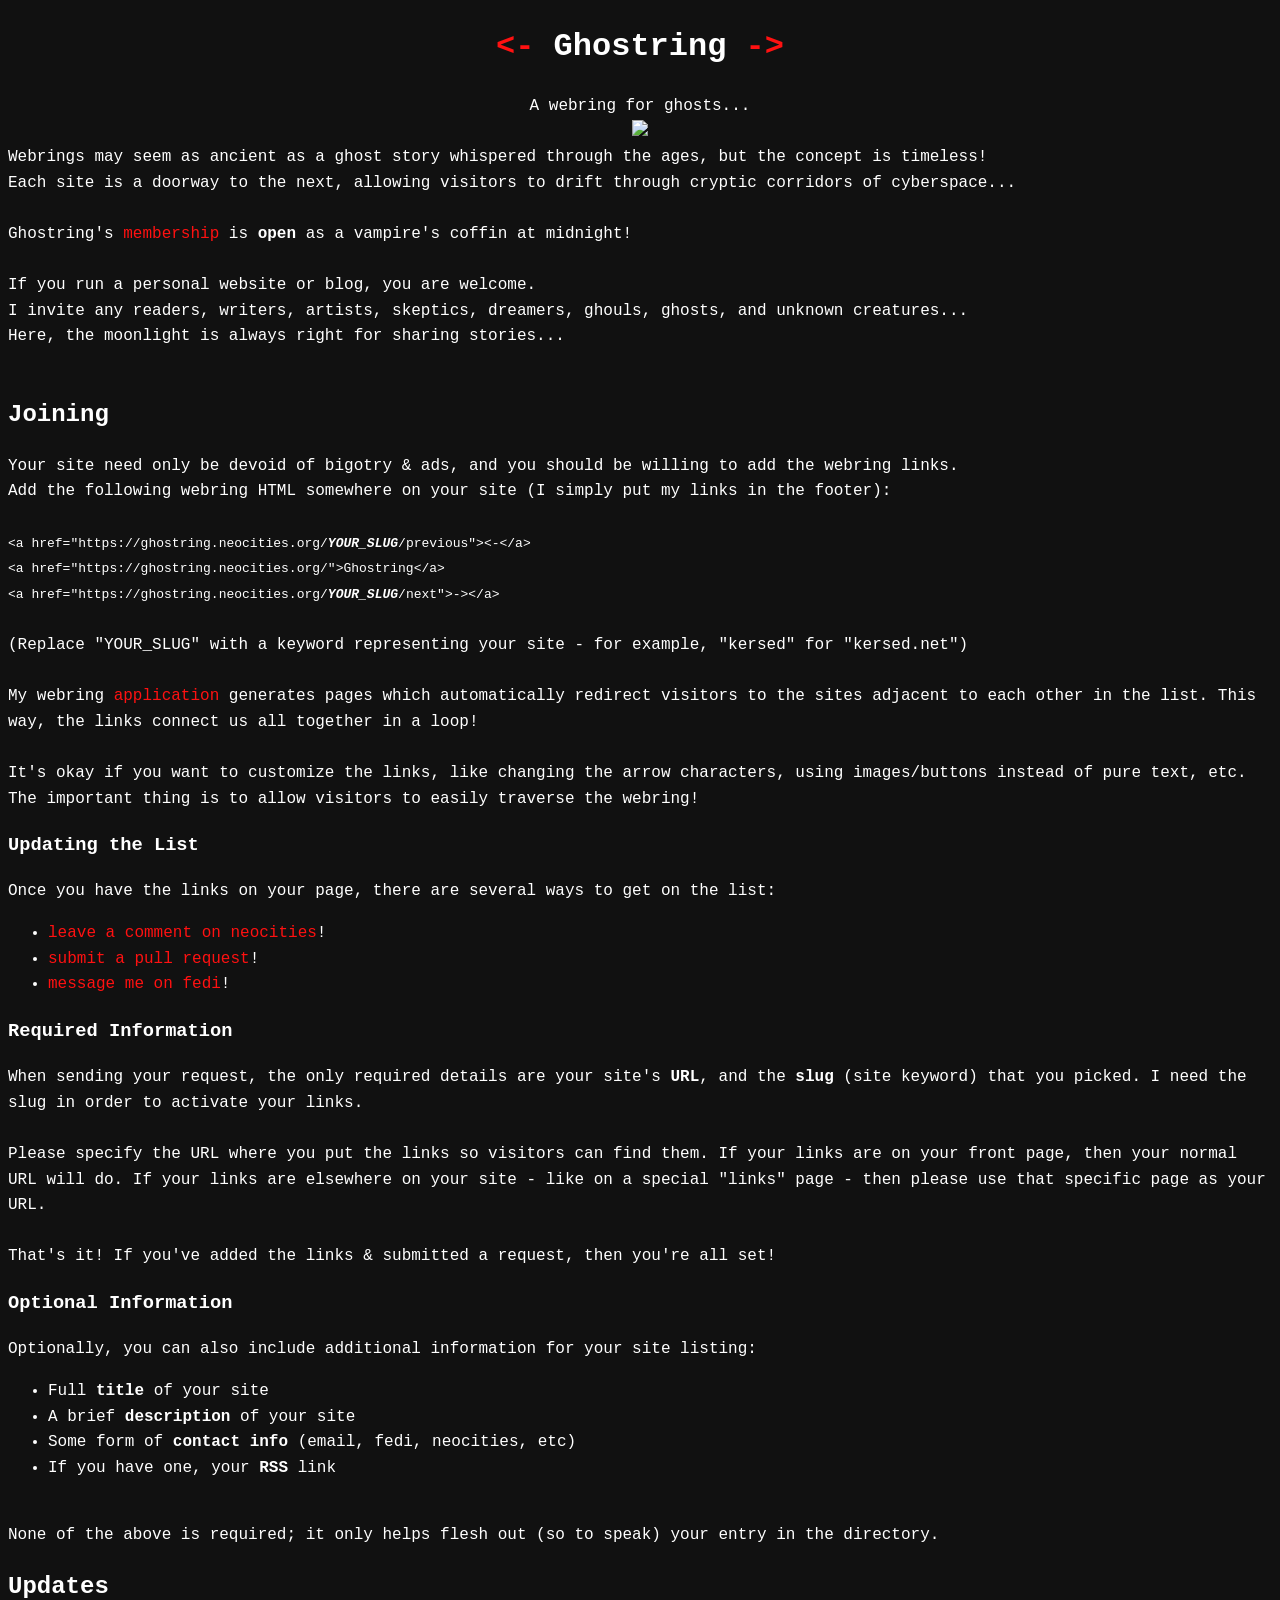
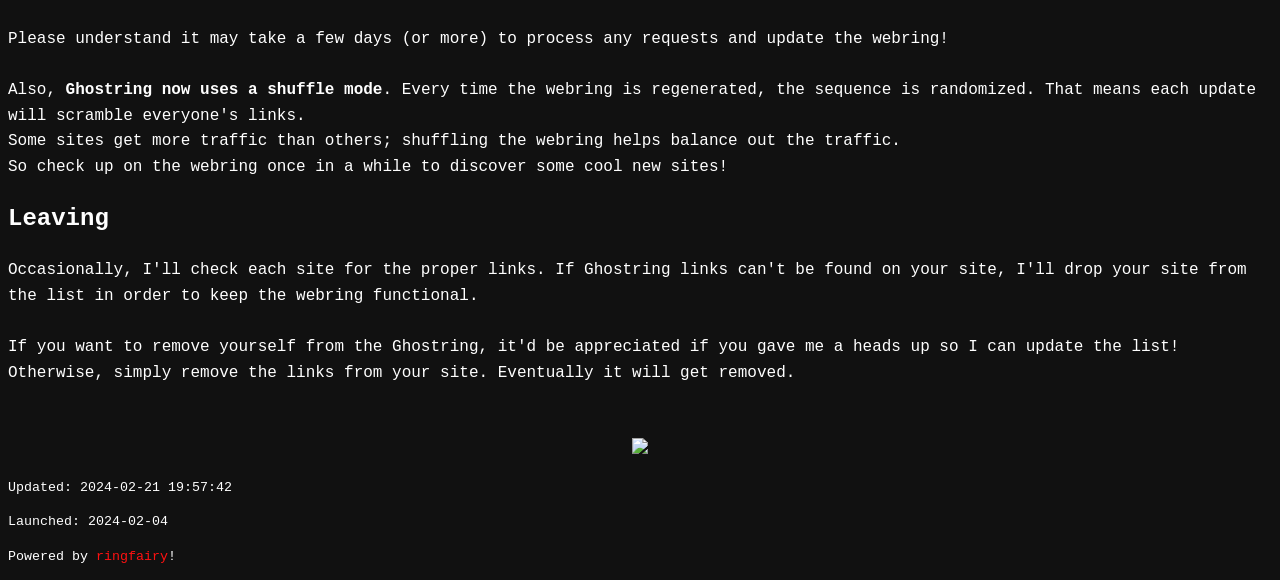
==== public/index.html @ 5a5c30d3 "Regenerate" ====
<!doctypehtml><html lang=en><link href=./styles.css rel=stylesheet><meta charset=UTF-8><meta content=width=device-width,initial-scale=1.0 name=viewport><title>👻Ghostring👻</title><body><h1><a href=https://ghostring.neocities.org/ghostring/previous/>&LT-</a> Ghostring <a href=https://ghostring.neocities.org/ghostring/next/>-></a></h1><center> A webring for ghosts... <br> <img src=https://notmerlin.com/other/horrorgifs/gifs/Skull/Skull%20(41).gif> <br> </center> Webrings may seem as ancient as a ghost story whispered through the ages, but the concept is timeless! <br> Each site is a doorway to the next, allowing visitors to drift through cryptic corridors of cyberspace... <br><br> Ghostring's <a href=https://ghostring.neocities.org/list.html>membership</a> is <b>open</b> as a vampire's coffin at midnight! <br><br> If you run a personal website or blog, you are welcome. <br> I invite any readers, writers, artists, skeptics, dreamers, ghouls, ghosts, and unknown creatures... <br> Here, the moonlight is always right for sharing stories... <br><br><h2>Joining</h2> Your site need only be devoid of bigotry & ads, and you should be willing to add the webring links. <br> Add the following webring HTML somewhere on your site (I simply put my links in the footer): <br><br><code>
&LTa href="https://ghostring.neocities.org/<b><i>YOUR_SLUG</i></b>/previous">&LT-&LT/a>
<br>
&LTa href="https://ghostring.neocities.org/">Ghostring&LT/a>
<br>
&LTa href="https://ghostring.neocities.org/<b><i>YOUR_SLUG</i></b>/next">->&LT/a>
</code><br><br> (Replace "YOUR_SLUG" with a keyword representing your site - for example, "kersed" for "kersed.net") <br><br> My webring <a href=https://github.com/k3rs3d/ringfairy>application</a> generates pages which automatically redirect visitors to the sites adjacent to each other in the list. This way, the links connect us all together in a loop! <br><br> It's okay if you want to customize the links, like changing the arrow characters, using images/buttons instead of pure text, etc. <br> The important thing is to allow visitors to easily traverse the webring! <br><h3>Updating the List</h3> Once you have the links on your page, there are several ways to get on the list: <ul><li><a href=https://neocities.org/site/ghostring>leave a comment on neocities</a>!<li><a href=https://github.com/k3rs3d/ghostring>submit a pull request</a>!<li><a href=https://hol.ogra.ph/@kern>message me on fedi</a>!</ul><h3>Required Information</h3> When sending your request, the only required details are your site's <b>URL</b>, and the <b>slug</b> (site keyword) that you picked. I need the slug in order to activate your links. <br><br> Please specify the URL where you put the links so visitors can find them. If your links are on your front page, then your normal URL will do. If your links are elsewhere on your site - like on a special "links" page - then please use that specific page as your URL. <br><br> That's it! If you've added the links & submitted a request, then you're all set! <br><h3>Optional Information</h3> Optionally, you can also include additional information for your site listing: <ul><li>Full <b>title</b> of your site<li>A brief <b>description</b> of your site<li>Some form of <b>contact info</b> (email, fedi, neocities, etc)<li>If you have one, your <b>RSS</b> link</ul><br> None of the above is required; it only helps flesh out (so to speak) your entry in the directory. <br><h2>Updates</h2> Please understand it may take a few days (or more) to process any requests and update the webring! <br><br> Also, <b>Ghostring now uses a shuffle mode</b>. Every time the webring is regenerated, the sequence is randomized. That means each update will scramble everyone's links. <br> Some sites get more traffic than others; shuffling the webring helps balance out the traffic. <br> So check up on the webring once in a while to discover some cool new sites! <h2>Leaving</h2> Occasionally, I'll check each site for the proper links. If Ghostring links can't be found on your site, I'll drop your site from the list in order to keep the webring functional. <br><br> If you want to remove yourself from the Ghostring, it'd be appreciated if you gave me a heads up so I can update the list! Otherwise, simply remove the links from your site. Eventually it will get removed. <br><br><br><center> <img src=https://notmerlin.com/other/horrorgifs/lines/line%20(32).gif> </center><footer><small> <p>Updated: 2024-02-21 19:57:42</p> <p>Launched: 2024-02-04</p> <p>Powered by <a href=https://github.com/k3rs3d/ringfairy>ringfairy</a>!</p> </small></footer>
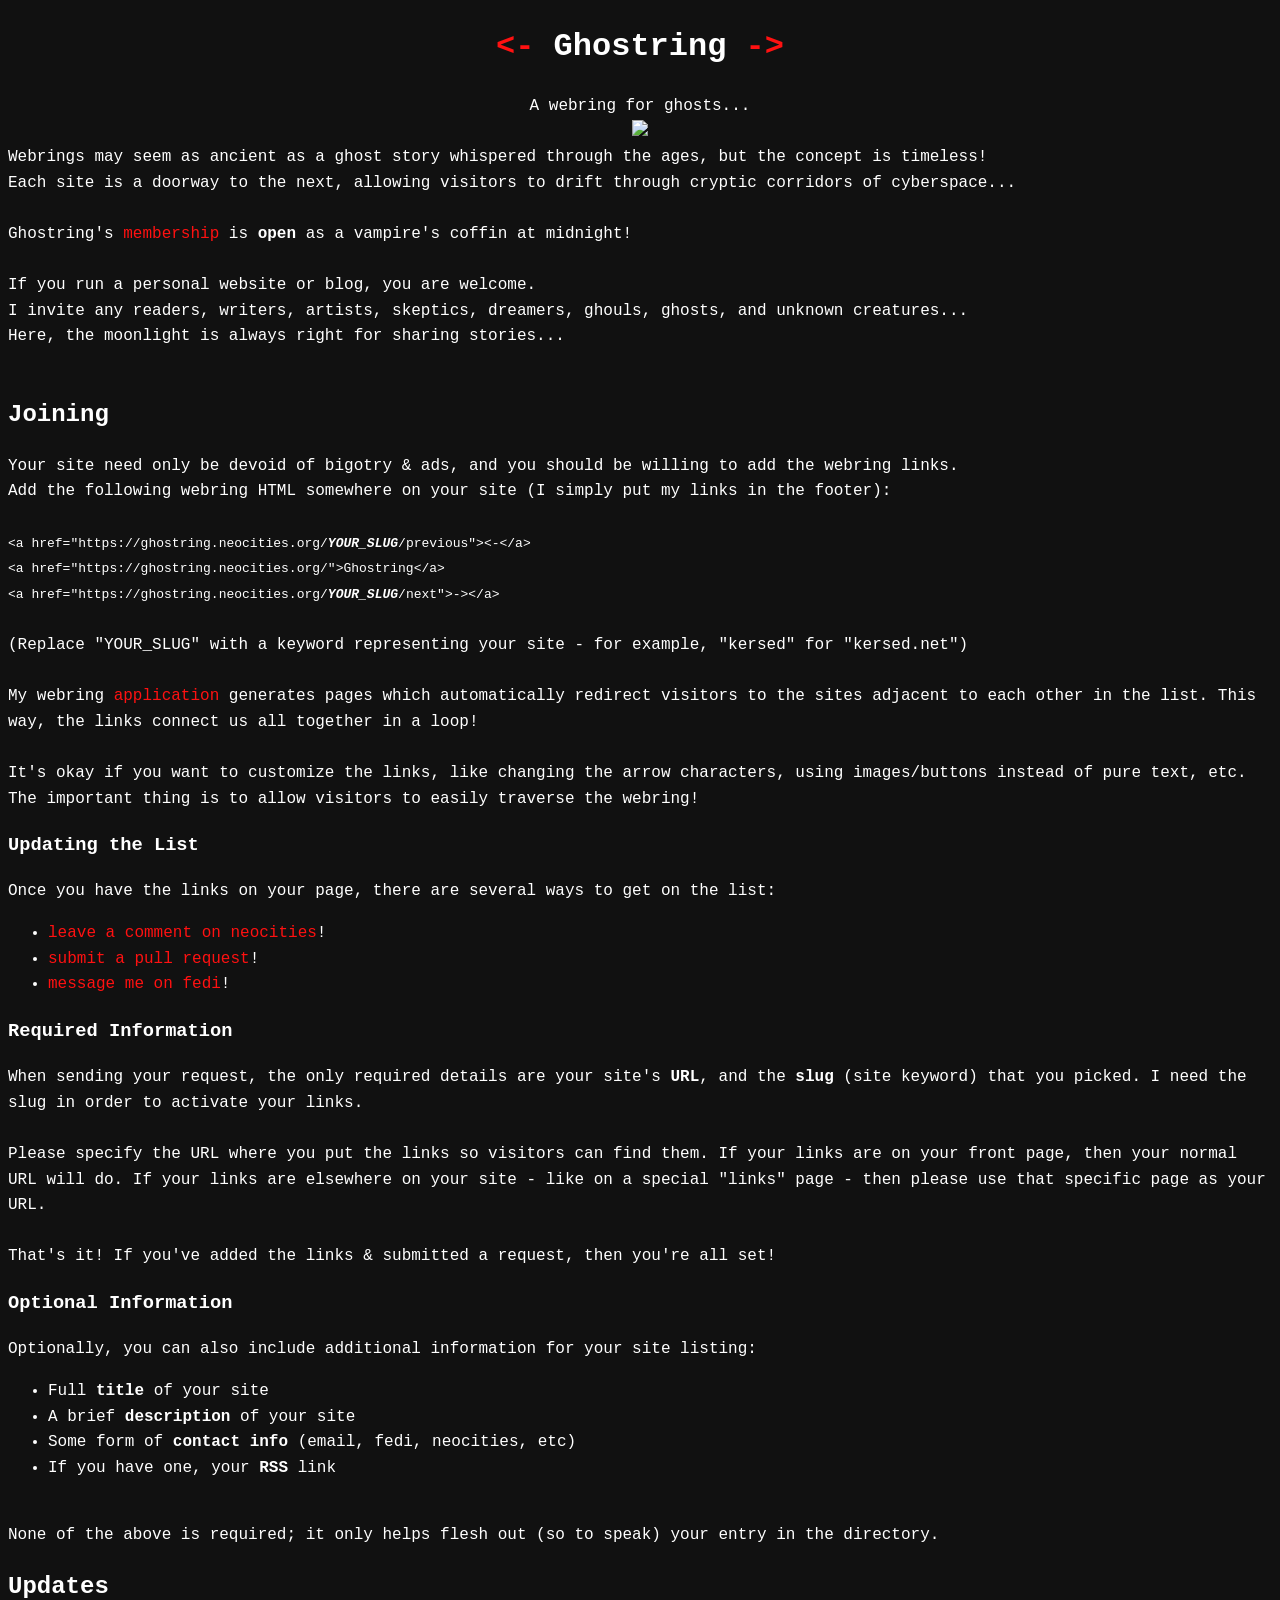
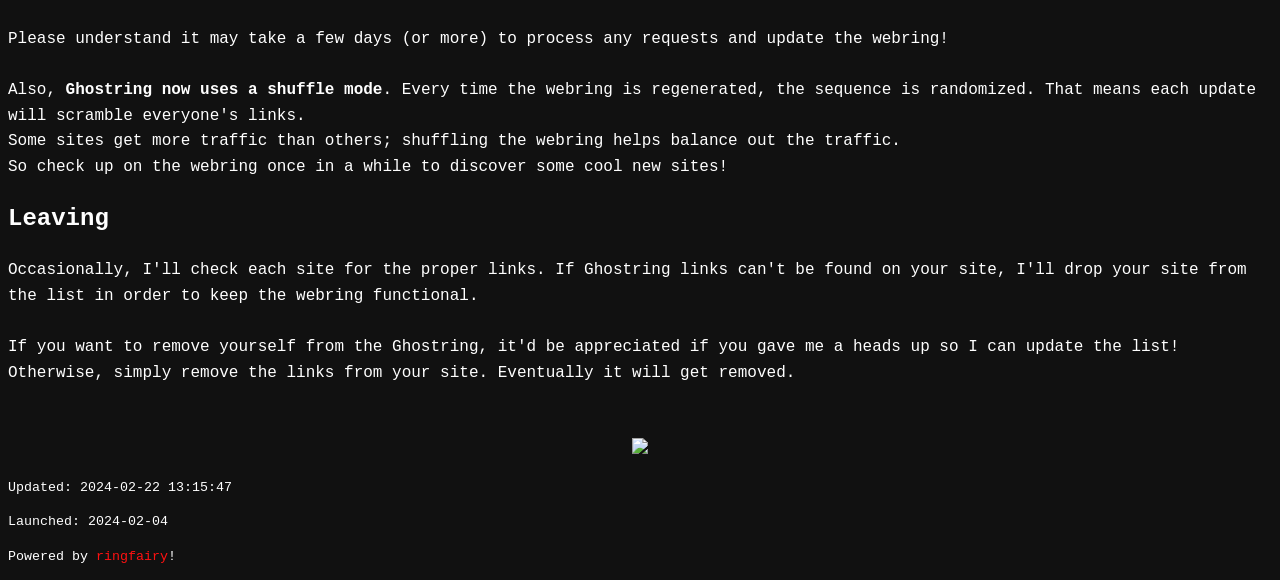
==== commit 1b8f3a54: "Regenerate" ====
--- a/public/index.html
+++ b/public/index.html
@@ -4,4 +4,4 @@
 &LTa href="https://ghostring.neocities.org/">Ghostring&LT/a>
 <br>
 &LTa href="https://ghostring.neocities.org/<b><i>YOUR_SLUG</i></b>/next">->&LT/a>
-</code><br><br> (Replace "YOUR_SLUG" with a keyword representing your site - for example, "kersed" for "kersed.net") <br><br> My webring <a href=https://github.com/k3rs3d/ringfairy>application</a> generates pages which automatically redirect visitors to the sites adjacent to each other in the list. This way, the links connect us all together in a loop! <br><br> It's okay if you want to customize the links, like changing the arrow characters, using images/buttons instead of pure text, etc. <br> The important thing is to allow visitors to easily traverse the webring! <br><h3>Updating the List</h3> Once you have the links on your page, there are several ways to get on the list: <ul><li><a href=https://neocities.org/site/ghostring>leave a comment on neocities</a>!<li><a href=https://github.com/k3rs3d/ghostring>submit a pull request</a>!<li><a href=https://hol.ogra.ph/@kern>message me on fedi</a>!</ul><h3>Required Information</h3> When sending your request, the only required details are your site's <b>URL</b>, and the <b>slug</b> (site keyword) that you picked. I need the slug in order to activate your links. <br><br> Please specify the URL where you put the links so visitors can find them. If your links are on your front page, then your normal URL will do. If your links are elsewhere on your site - like on a special "links" page - then please use that specific page as your URL. <br><br> That's it! If you've added the links & submitted a request, then you're all set! <br><h3>Optional Information</h3> Optionally, you can also include additional information for your site listing: <ul><li>Full <b>title</b> of your site<li>A brief <b>description</b> of your site<li>Some form of <b>contact info</b> (email, fedi, neocities, etc)<li>If you have one, your <b>RSS</b> link</ul><br> None of the above is required; it only helps flesh out (so to speak) your entry in the directory. <br><h2>Updates</h2> Please understand it may take a few days (or more) to process any requests and update the webring! <br><br> Also, <b>Ghostring now uses a shuffle mode</b>. Every time the webring is regenerated, the sequence is randomized. That means each update will scramble everyone's links. <br> Some sites get more traffic than others; shuffling the webring helps balance out the traffic. <br> So check up on the webring once in a while to discover some cool new sites! <h2>Leaving</h2> Occasionally, I'll check each site for the proper links. If Ghostring links can't be found on your site, I'll drop your site from the list in order to keep the webring functional. <br><br> If you want to remove yourself from the Ghostring, it'd be appreciated if you gave me a heads up so I can update the list! Otherwise, simply remove the links from your site. Eventually it will get removed. <br><br><br><center> <img src=https://notmerlin.com/other/horrorgifs/lines/line%20(32).gif> </center><footer><small> <p>Updated: 2024-02-21 19:57:42</p> <p>Launched: 2024-02-04</p> <p>Powered by <a href=https://github.com/k3rs3d/ringfairy>ringfairy</a>!</p> </small></footer>+</code><br><br> (Replace "YOUR_SLUG" with a keyword representing your site - for example, "kersed" for "kersed.net") <br><br> My webring <a href=https://github.com/k3rs3d/ringfairy>application</a> generates pages which automatically redirect visitors to the sites adjacent to each other in the list. This way, the links connect us all together in a loop! <br><br> It's okay if you want to customize the links, like changing the arrow characters, using images/buttons instead of pure text, etc. <br> The important thing is to allow visitors to easily traverse the webring! <br><h3>Updating the List</h3> Once you have the links on your page, there are several ways to get on the list: <ul><li><a href=https://neocities.org/site/ghostring>leave a comment on neocities</a>!<li><a href=https://github.com/k3rs3d/ghostring>submit a pull request</a>!<li><a href=https://hol.ogra.ph/@kern>message me on fedi</a>!</ul><h3>Required Information</h3> When sending your request, the only required details are your site's <b>URL</b>, and the <b>slug</b> (site keyword) that you picked. I need the slug in order to activate your links. <br><br> Please specify the URL where you put the links so visitors can find them. If your links are on your front page, then your normal URL will do. If your links are elsewhere on your site - like on a special "links" page - then please use that specific page as your URL. <br><br> That's it! If you've added the links & submitted a request, then you're all set! <br><h3>Optional Information</h3> Optionally, you can also include additional information for your site listing: <ul><li>Full <b>title</b> of your site<li>A brief <b>description</b> of your site<li>Some form of <b>contact info</b> (email, fedi, neocities, etc)<li>If you have one, your <b>RSS</b> link</ul><br> None of the above is required; it only helps flesh out (so to speak) your entry in the directory. <br><h2>Updates</h2> Please understand it may take a few days (or more) to process any requests and update the webring! <br><br> Also, <b>Ghostring now uses a shuffle mode</b>. Every time the webring is regenerated, the sequence is randomized. That means each update will scramble everyone's links. <br> Some sites get more traffic than others; shuffling the webring helps balance out the traffic. <br> So check up on the webring once in a while to discover some cool new sites! <h2>Leaving</h2> Occasionally, I'll check each site for the proper links. If Ghostring links can't be found on your site, I'll drop your site from the list in order to keep the webring functional. <br><br> If you want to remove yourself from the Ghostring, it'd be appreciated if you gave me a heads up so I can update the list! Otherwise, simply remove the links from your site. Eventually it will get removed. <br><br><br><center> <img src=https://notmerlin.com/other/horrorgifs/lines/line%20(32).gif> </center><footer><small> <p>Updated: 2024-02-22 13:15:47</p> <p>Launched: 2024-02-04</p> <p>Powered by <a href=https://github.com/k3rs3d/ringfairy>ringfairy</a>!</p> </small></footer>
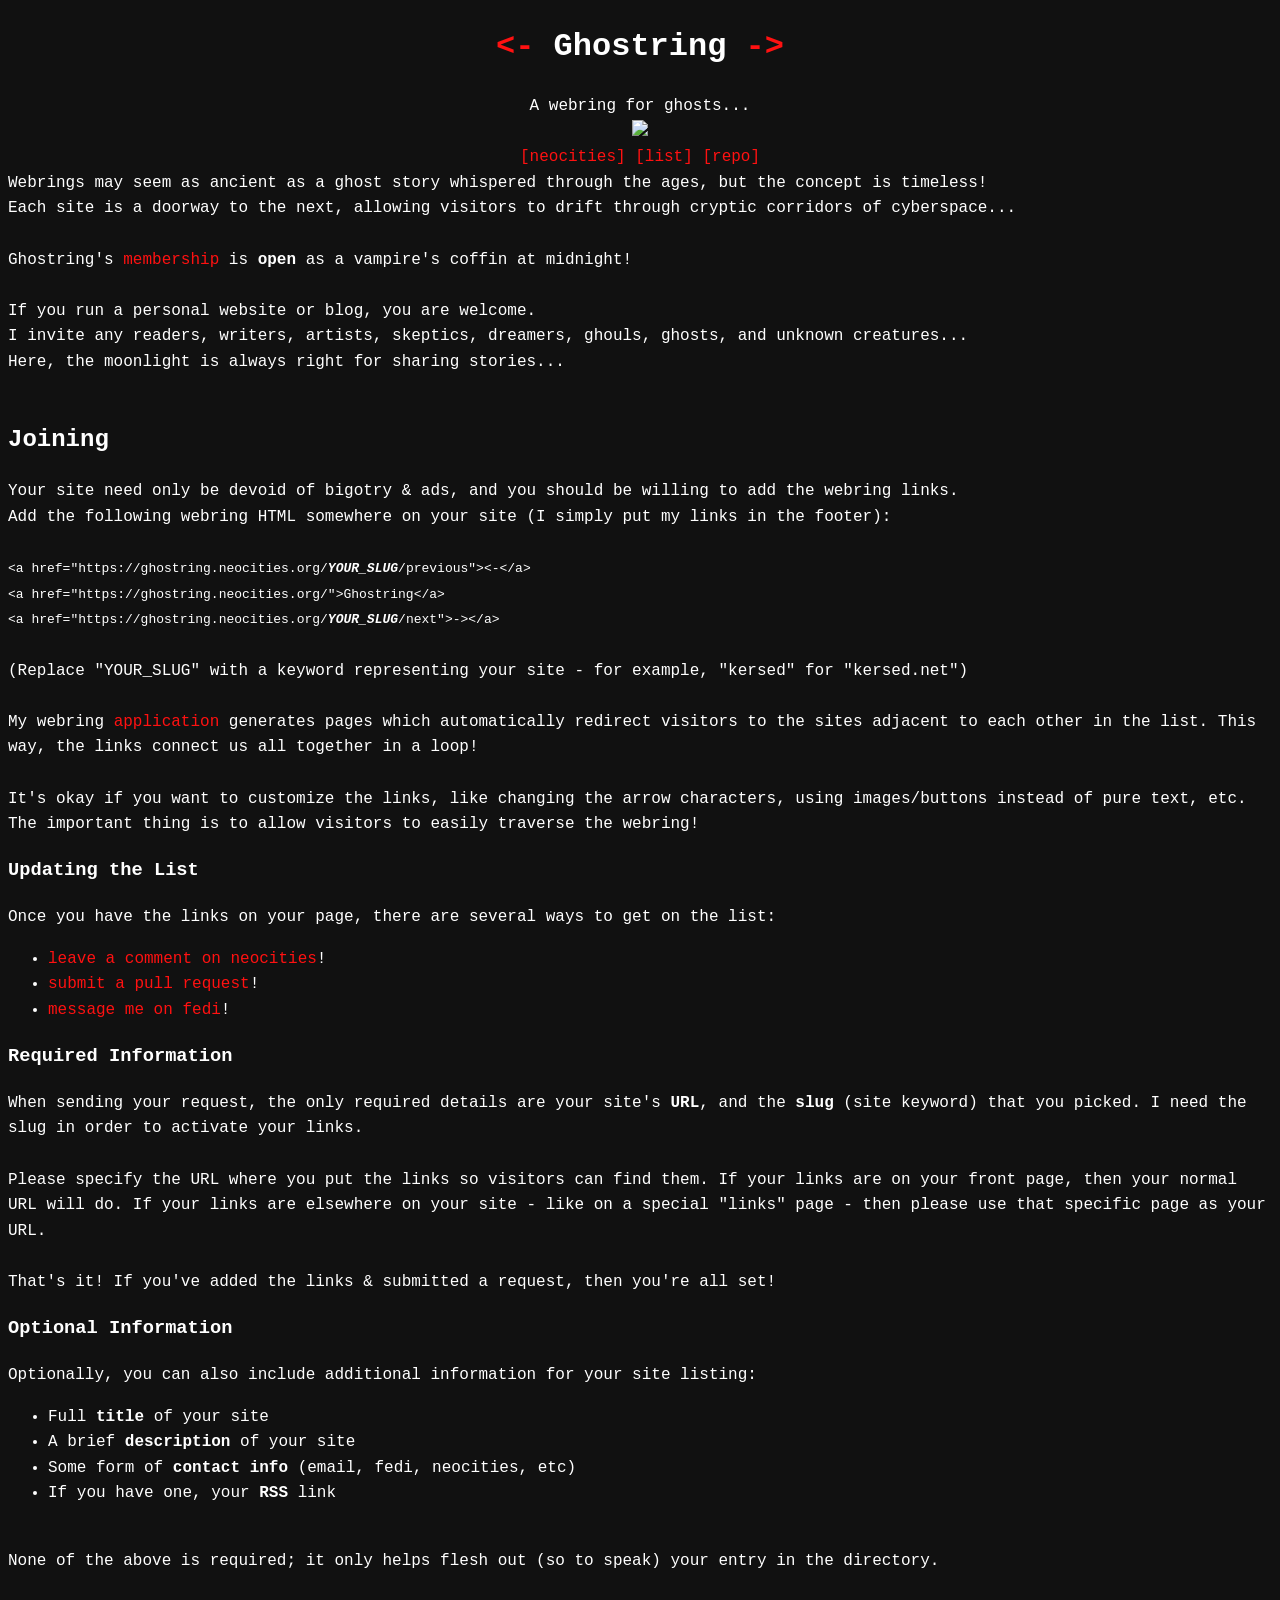
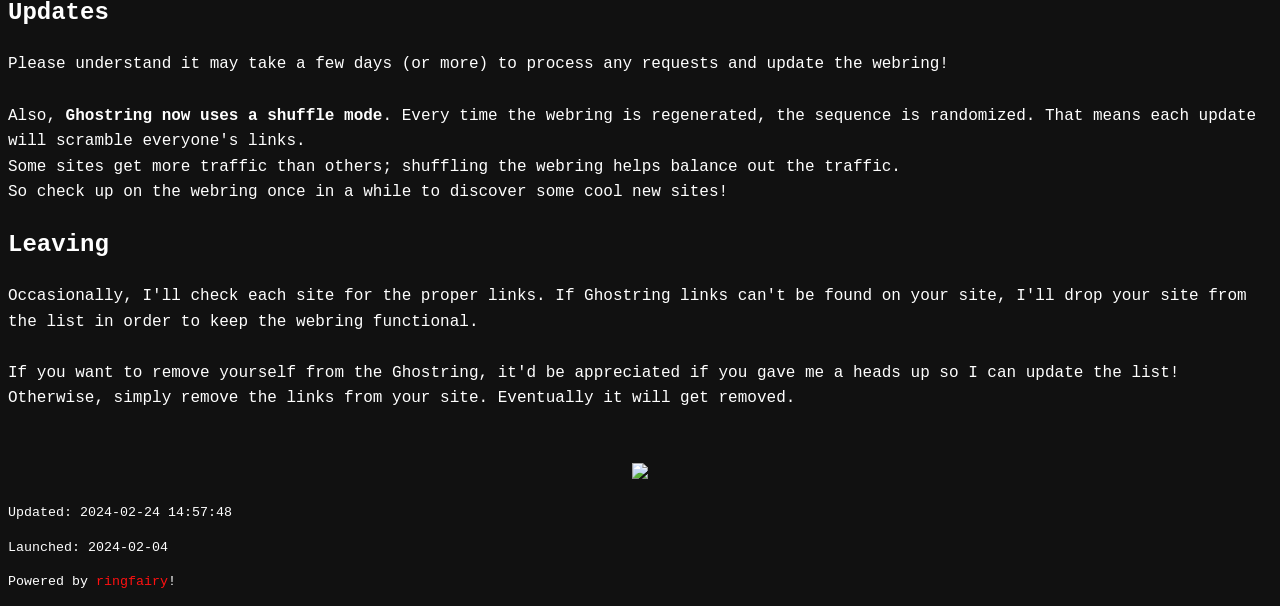
==== commit 83a74dd0: "Regenerate" ====
--- a/public/index.html
+++ b/public/index.html
@@ -1,7 +1,7 @@
-<!doctypehtml><html lang=en><link href=./styles.css rel=stylesheet><meta charset=UTF-8><meta content=width=device-width,initial-scale=1.0 name=viewport><title>👻Ghostring👻</title><body><h1><a href=https://ghostring.neocities.org/ghostring/previous/>&LT-</a> Ghostring <a href=https://ghostring.neocities.org/ghostring/next/>-></a></h1><center> A webring for ghosts... <br> <img src=https://notmerlin.com/other/horrorgifs/gifs/Skull/Skull%20(41).gif> <br> </center> Webrings may seem as ancient as a ghost story whispered through the ages, but the concept is timeless! <br> Each site is a doorway to the next, allowing visitors to drift through cryptic corridors of cyberspace... <br><br> Ghostring's <a href=https://ghostring.neocities.org/list.html>membership</a> is <b>open</b> as a vampire's coffin at midnight! <br><br> If you run a personal website or blog, you are welcome. <br> I invite any readers, writers, artists, skeptics, dreamers, ghouls, ghosts, and unknown creatures... <br> Here, the moonlight is always right for sharing stories... <br><br><h2>Joining</h2> Your site need only be devoid of bigotry & ads, and you should be willing to add the webring links. <br> Add the following webring HTML somewhere on your site (I simply put my links in the footer): <br><br><code>
+<!doctypehtml><html lang=en><link href=./styles.css rel=stylesheet><meta charset=UTF-8><meta content=width=device-width,initial-scale=1.0 name=viewport><title>👻Ghostring👻</title><body><h1><a href=https://ghostring.neocities.org/ghostring/previous/>&LT-</a> Ghostring <a href=https://ghostring.neocities.org/ghostring/next/>-></a></h1><center> A webring for ghosts... <br> <img src=https://notmerlin.com/other/horrorgifs/gifs/Skull/Skull%20(41).gif> <br> <a href=https://neocities.org/site/ghostring>[neocities]</a> <a href=https://ghostring.neocities.org/list>[list]</a> <a href=https://github.com/k3rs3d/ghostring>[repo]</a> </center> Webrings may seem as ancient as a ghost story whispered through the ages, but the concept is timeless! <br> Each site is a doorway to the next, allowing visitors to drift through cryptic corridors of cyberspace... <br><br> Ghostring's <a href=https://ghostring.neocities.org/list.html>membership</a> is <b>open</b> as a vampire's coffin at midnight! <br><br> If you run a personal website or blog, you are welcome. <br> I invite any readers, writers, artists, skeptics, dreamers, ghouls, ghosts, and unknown creatures... <br> Here, the moonlight is always right for sharing stories... <br><br><h2>Joining</h2> Your site need only be devoid of bigotry & ads, and you should be willing to add the webring links. <br> Add the following webring HTML somewhere on your site (I simply put my links in the footer): <br><br><code>
 &LTa href="https://ghostring.neocities.org/<b><i>YOUR_SLUG</i></b>/previous">&LT-&LT/a>
 <br>
 &LTa href="https://ghostring.neocities.org/">Ghostring&LT/a>
 <br>
 &LTa href="https://ghostring.neocities.org/<b><i>YOUR_SLUG</i></b>/next">->&LT/a>
-</code><br><br> (Replace "YOUR_SLUG" with a keyword representing your site - for example, "kersed" for "kersed.net") <br><br> My webring <a href=https://github.com/k3rs3d/ringfairy>application</a> generates pages which automatically redirect visitors to the sites adjacent to each other in the list. This way, the links connect us all together in a loop! <br><br> It's okay if you want to customize the links, like changing the arrow characters, using images/buttons instead of pure text, etc. <br> The important thing is to allow visitors to easily traverse the webring! <br><h3>Updating the List</h3> Once you have the links on your page, there are several ways to get on the list: <ul><li><a href=https://neocities.org/site/ghostring>leave a comment on neocities</a>!<li><a href=https://github.com/k3rs3d/ghostring>submit a pull request</a>!<li><a href=https://hol.ogra.ph/@kern>message me on fedi</a>!</ul><h3>Required Information</h3> When sending your request, the only required details are your site's <b>URL</b>, and the <b>slug</b> (site keyword) that you picked. I need the slug in order to activate your links. <br><br> Please specify the URL where you put the links so visitors can find them. If your links are on your front page, then your normal URL will do. If your links are elsewhere on your site - like on a special "links" page - then please use that specific page as your URL. <br><br> That's it! If you've added the links & submitted a request, then you're all set! <br><h3>Optional Information</h3> Optionally, you can also include additional information for your site listing: <ul><li>Full <b>title</b> of your site<li>A brief <b>description</b> of your site<li>Some form of <b>contact info</b> (email, fedi, neocities, etc)<li>If you have one, your <b>RSS</b> link</ul><br> None of the above is required; it only helps flesh out (so to speak) your entry in the directory. <br><h2>Updates</h2> Please understand it may take a few days (or more) to process any requests and update the webring! <br><br> Also, <b>Ghostring now uses a shuffle mode</b>. Every time the webring is regenerated, the sequence is randomized. That means each update will scramble everyone's links. <br> Some sites get more traffic than others; shuffling the webring helps balance out the traffic. <br> So check up on the webring once in a while to discover some cool new sites! <h2>Leaving</h2> Occasionally, I'll check each site for the proper links. If Ghostring links can't be found on your site, I'll drop your site from the list in order to keep the webring functional. <br><br> If you want to remove yourself from the Ghostring, it'd be appreciated if you gave me a heads up so I can update the list! Otherwise, simply remove the links from your site. Eventually it will get removed. <br><br><br><center> <img src=https://notmerlin.com/other/horrorgifs/lines/line%20(32).gif> </center><footer><small> <p>Updated: 2024-02-22 13:15:47</p> <p>Launched: 2024-02-04</p> <p>Powered by <a href=https://github.com/k3rs3d/ringfairy>ringfairy</a>!</p> </small></footer>+</code><br><br> (Replace "YOUR_SLUG" with a keyword representing your site - for example, "kersed" for "kersed.net") <br><br> My webring <a href=https://github.com/k3rs3d/ringfairy>application</a> generates pages which automatically redirect visitors to the sites adjacent to each other in the list. This way, the links connect us all together in a loop! <br><br> It's okay if you want to customize the links, like changing the arrow characters, using images/buttons instead of pure text, etc. <br> The important thing is to allow visitors to easily traverse the webring! <br><h3>Updating the List</h3> Once you have the links on your page, there are several ways to get on the list: <ul><li><a href=https://neocities.org/site/ghostring>leave a comment on neocities</a>!<li><a href=https://github.com/k3rs3d/ghostring>submit a pull request</a>!<li><a href=https://hol.ogra.ph/@kern>message me on fedi</a>!</ul><h3>Required Information</h3> When sending your request, the only required details are your site's <b>URL</b>, and the <b>slug</b> (site keyword) that you picked. I need the slug in order to activate your links. <br><br> Please specify the URL where you put the links so visitors can find them. If your links are on your front page, then your normal URL will do. If your links are elsewhere on your site - like on a special "links" page - then please use that specific page as your URL. <br><br> That's it! If you've added the links & submitted a request, then you're all set! <br><h3>Optional Information</h3> Optionally, you can also include additional information for your site listing: <ul><li>Full <b>title</b> of your site<li>A brief <b>description</b> of your site<li>Some form of <b>contact info</b> (email, fedi, neocities, etc)<li>If you have one, your <b>RSS</b> link</ul><br> None of the above is required; it only helps flesh out (so to speak) your entry in the directory. <br><h2>Updates</h2> Please understand it may take a few days (or more) to process any requests and update the webring! <br><br> Also, <b>Ghostring now uses a shuffle mode</b>. Every time the webring is regenerated, the sequence is randomized. That means each update will scramble everyone's links. <br> Some sites get more traffic than others; shuffling the webring helps balance out the traffic. <br> So check up on the webring once in a while to discover some cool new sites! <h2>Leaving</h2> Occasionally, I'll check each site for the proper links. If Ghostring links can't be found on your site, I'll drop your site from the list in order to keep the webring functional. <br><br> If you want to remove yourself from the Ghostring, it'd be appreciated if you gave me a heads up so I can update the list! Otherwise, simply remove the links from your site. Eventually it will get removed. <br><br><br><center> <img src=https://notmerlin.com/other/horrorgifs/lines/line%20(32).gif> </center><footer><small> <p>Updated: 2024-02-24 14:57:48</p> <p>Launched: 2024-02-04</p> <p>Powered by <a href=https://github.com/k3rs3d/ringfairy>ringfairy</a>!</p> </small></footer>
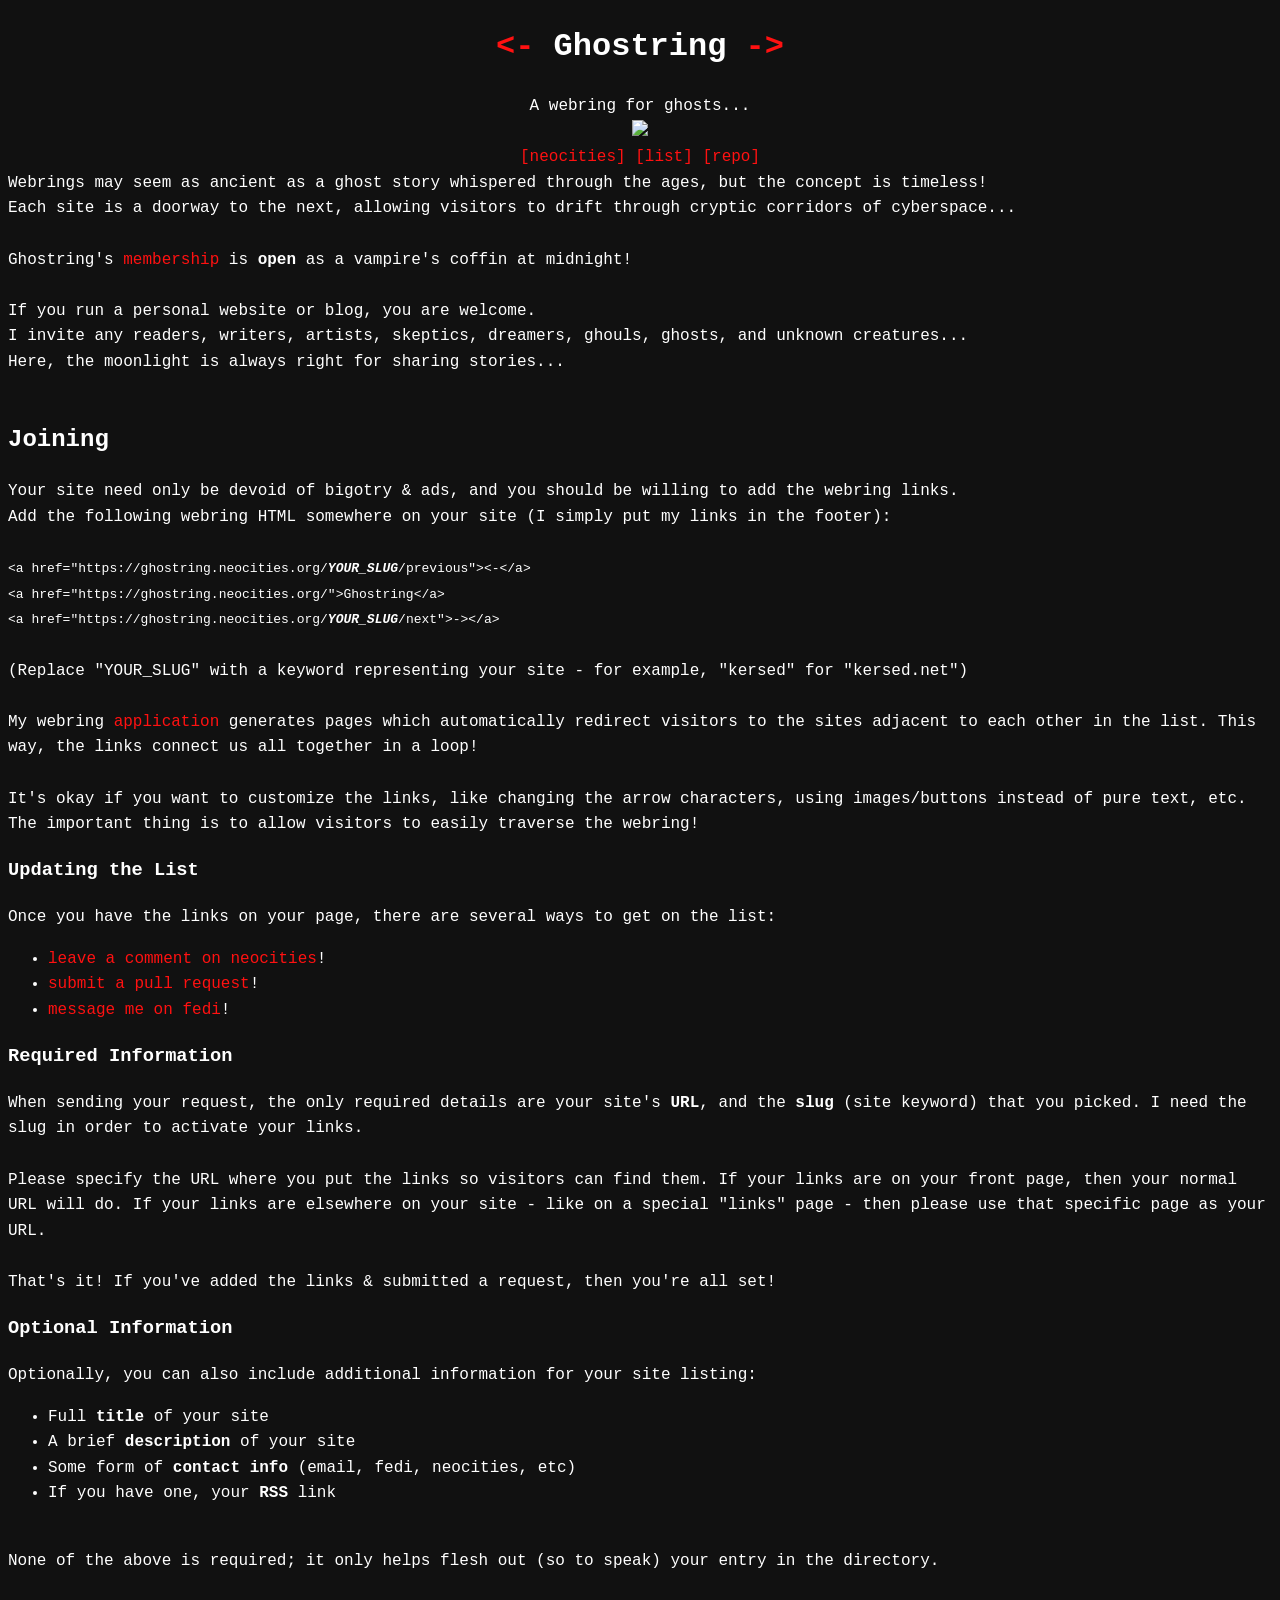
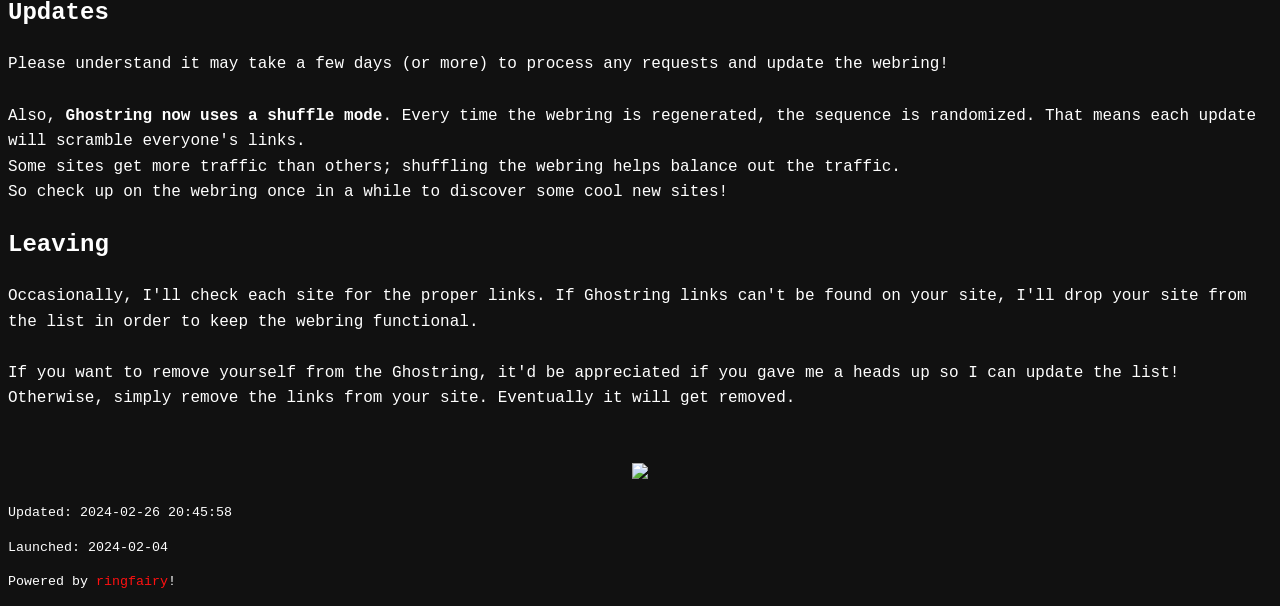
==== commit 8bb61888: "Regenerate" ====
--- a/public/index.html
+++ b/public/index.html
@@ -4,4 +4,4 @@
 &LTa href="https://ghostring.neocities.org/">Ghostring&LT/a>
 <br>
 &LTa href="https://ghostring.neocities.org/<b><i>YOUR_SLUG</i></b>/next">->&LT/a>
-</code><br><br> (Replace "YOUR_SLUG" with a keyword representing your site - for example, "kersed" for "kersed.net") <br><br> My webring <a href=https://github.com/k3rs3d/ringfairy>application</a> generates pages which automatically redirect visitors to the sites adjacent to each other in the list. This way, the links connect us all together in a loop! <br><br> It's okay if you want to customize the links, like changing the arrow characters, using images/buttons instead of pure text, etc. <br> The important thing is to allow visitors to easily traverse the webring! <br><h3>Updating the List</h3> Once you have the links on your page, there are several ways to get on the list: <ul><li><a href=https://neocities.org/site/ghostring>leave a comment on neocities</a>!<li><a href=https://github.com/k3rs3d/ghostring>submit a pull request</a>!<li><a href=https://hol.ogra.ph/@kern>message me on fedi</a>!</ul><h3>Required Information</h3> When sending your request, the only required details are your site's <b>URL</b>, and the <b>slug</b> (site keyword) that you picked. I need the slug in order to activate your links. <br><br> Please specify the URL where you put the links so visitors can find them. If your links are on your front page, then your normal URL will do. If your links are elsewhere on your site - like on a special "links" page - then please use that specific page as your URL. <br><br> That's it! If you've added the links & submitted a request, then you're all set! <br><h3>Optional Information</h3> Optionally, you can also include additional information for your site listing: <ul><li>Full <b>title</b> of your site<li>A brief <b>description</b> of your site<li>Some form of <b>contact info</b> (email, fedi, neocities, etc)<li>If you have one, your <b>RSS</b> link</ul><br> None of the above is required; it only helps flesh out (so to speak) your entry in the directory. <br><h2>Updates</h2> Please understand it may take a few days (or more) to process any requests and update the webring! <br><br> Also, <b>Ghostring now uses a shuffle mode</b>. Every time the webring is regenerated, the sequence is randomized. That means each update will scramble everyone's links. <br> Some sites get more traffic than others; shuffling the webring helps balance out the traffic. <br> So check up on the webring once in a while to discover some cool new sites! <h2>Leaving</h2> Occasionally, I'll check each site for the proper links. If Ghostring links can't be found on your site, I'll drop your site from the list in order to keep the webring functional. <br><br> If you want to remove yourself from the Ghostring, it'd be appreciated if you gave me a heads up so I can update the list! Otherwise, simply remove the links from your site. Eventually it will get removed. <br><br><br><center> <img src=https://notmerlin.com/other/horrorgifs/lines/line%20(32).gif> </center><footer><small> <p>Updated: 2024-02-24 14:57:48</p> <p>Launched: 2024-02-04</p> <p>Powered by <a href=https://github.com/k3rs3d/ringfairy>ringfairy</a>!</p> </small></footer>+</code><br><br> (Replace "YOUR_SLUG" with a keyword representing your site - for example, "kersed" for "kersed.net") <br><br> My webring <a href=https://github.com/k3rs3d/ringfairy>application</a> generates pages which automatically redirect visitors to the sites adjacent to each other in the list. This way, the links connect us all together in a loop! <br><br> It's okay if you want to customize the links, like changing the arrow characters, using images/buttons instead of pure text, etc. <br> The important thing is to allow visitors to easily traverse the webring! <br><h3>Updating the List</h3> Once you have the links on your page, there are several ways to get on the list: <ul><li><a href=https://neocities.org/site/ghostring>leave a comment on neocities</a>!<li><a href=https://github.com/k3rs3d/ghostring>submit a pull request</a>!<li><a href=https://hol.ogra.ph/@kern>message me on fedi</a>!</ul><h3>Required Information</h3> When sending your request, the only required details are your site's <b>URL</b>, and the <b>slug</b> (site keyword) that you picked. I need the slug in order to activate your links. <br><br> Please specify the URL where you put the links so visitors can find them. If your links are on your front page, then your normal URL will do. If your links are elsewhere on your site - like on a special "links" page - then please use that specific page as your URL. <br><br> That's it! If you've added the links & submitted a request, then you're all set! <br><h3>Optional Information</h3> Optionally, you can also include additional information for your site listing: <ul><li>Full <b>title</b> of your site<li>A brief <b>description</b> of your site<li>Some form of <b>contact info</b> (email, fedi, neocities, etc)<li>If you have one, your <b>RSS</b> link</ul><br> None of the above is required; it only helps flesh out (so to speak) your entry in the directory. <br><h2>Updates</h2> Please understand it may take a few days (or more) to process any requests and update the webring! <br><br> Also, <b>Ghostring now uses a shuffle mode</b>. Every time the webring is regenerated, the sequence is randomized. That means each update will scramble everyone's links. <br> Some sites get more traffic than others; shuffling the webring helps balance out the traffic. <br> So check up on the webring once in a while to discover some cool new sites! <h2>Leaving</h2> Occasionally, I'll check each site for the proper links. If Ghostring links can't be found on your site, I'll drop your site from the list in order to keep the webring functional. <br><br> If you want to remove yourself from the Ghostring, it'd be appreciated if you gave me a heads up so I can update the list! Otherwise, simply remove the links from your site. Eventually it will get removed. <br><br><br><center> <img src=https://notmerlin.com/other/horrorgifs/lines/line%20(32).gif> </center><footer><small> <p>Updated: 2024-02-26 20:45:58</p> <p>Launched: 2024-02-04</p> <p>Powered by <a href=https://github.com/k3rs3d/ringfairy>ringfairy</a>!</p> </small></footer>
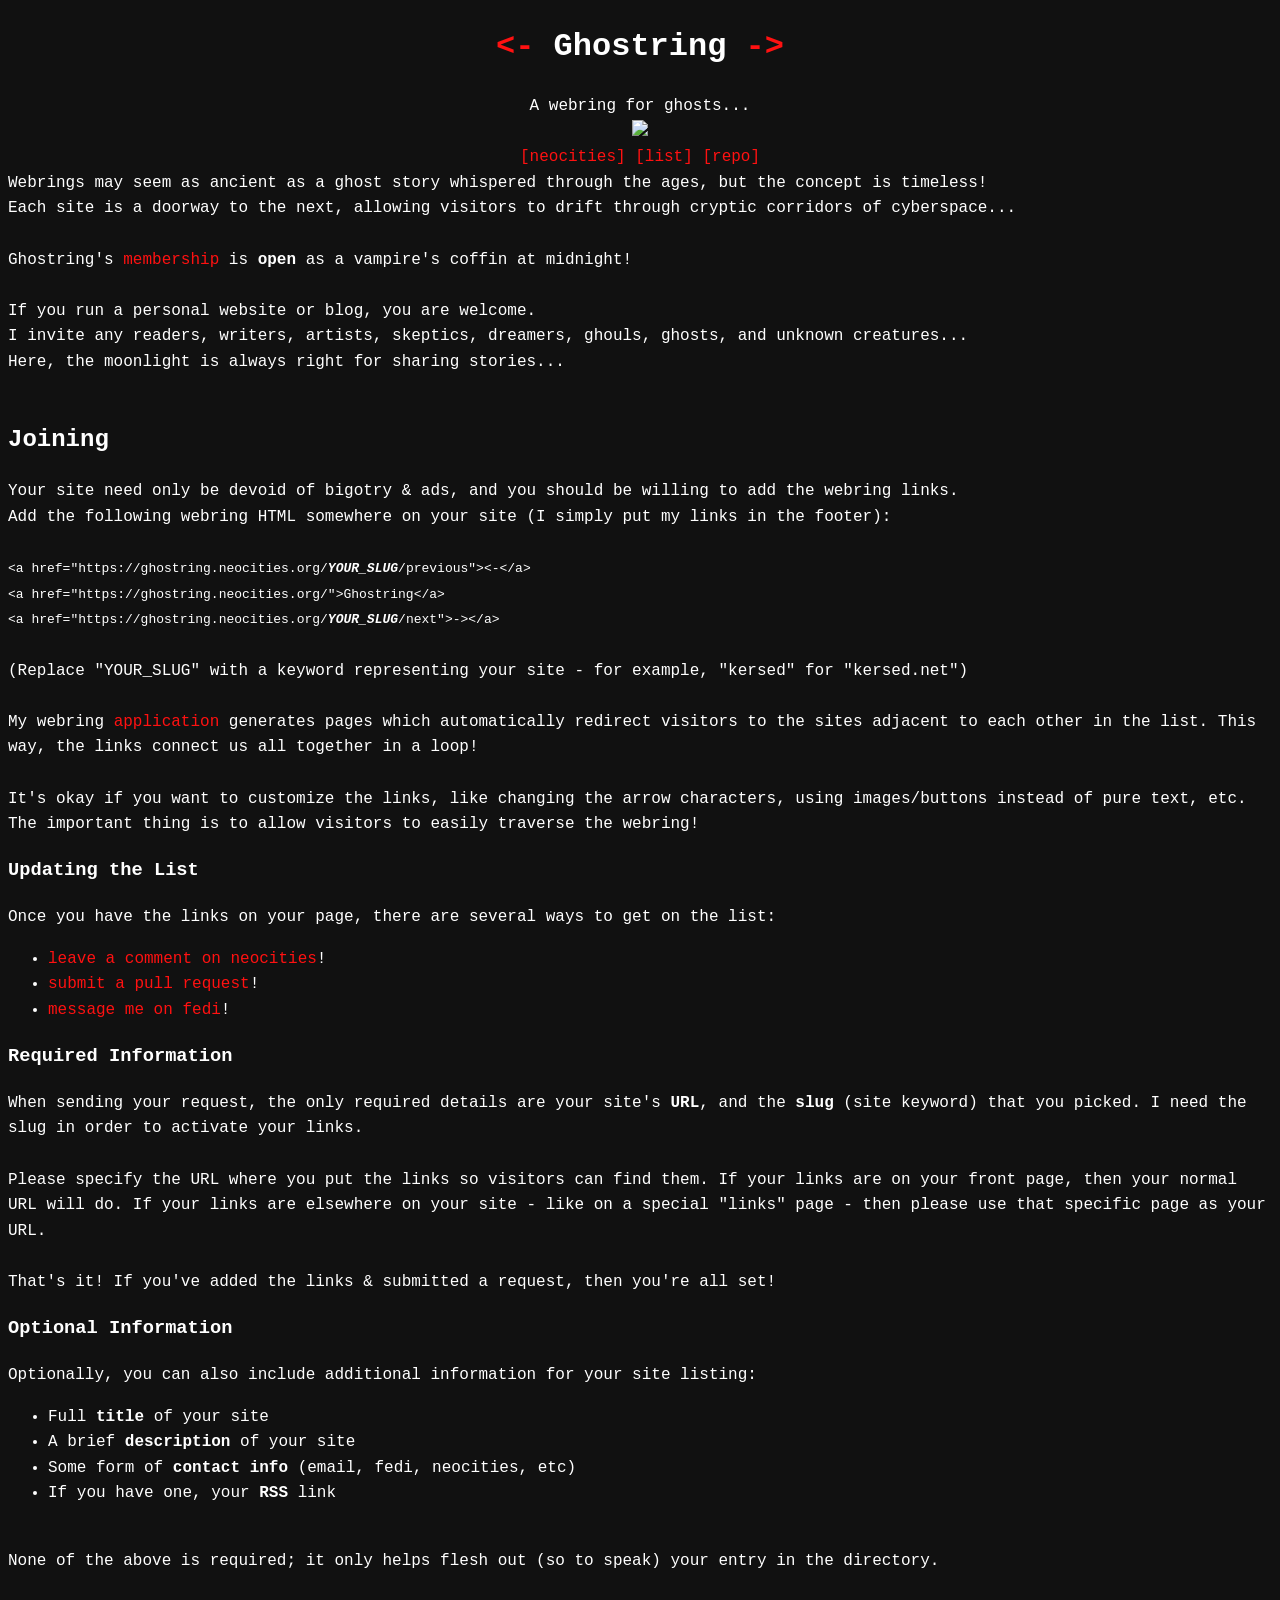
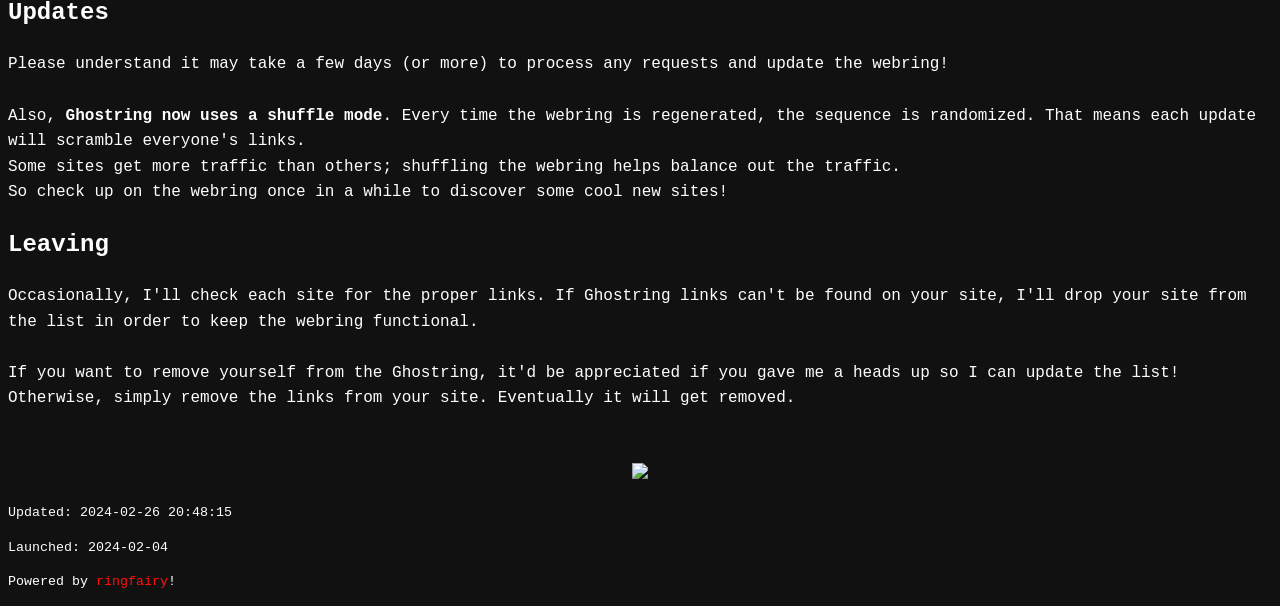
==== commit 070b1571: "Regenerate" ====
--- a/public/index.html
+++ b/public/index.html
@@ -4,4 +4,4 @@
 &LTa href="https://ghostring.neocities.org/">Ghostring&LT/a>
 <br>
 &LTa href="https://ghostring.neocities.org/<b><i>YOUR_SLUG</i></b>/next">->&LT/a>
-</code><br><br> (Replace "YOUR_SLUG" with a keyword representing your site - for example, "kersed" for "kersed.net") <br><br> My webring <a href=https://github.com/k3rs3d/ringfairy>application</a> generates pages which automatically redirect visitors to the sites adjacent to each other in the list. This way, the links connect us all together in a loop! <br><br> It's okay if you want to customize the links, like changing the arrow characters, using images/buttons instead of pure text, etc. <br> The important thing is to allow visitors to easily traverse the webring! <br><h3>Updating the List</h3> Once you have the links on your page, there are several ways to get on the list: <ul><li><a href=https://neocities.org/site/ghostring>leave a comment on neocities</a>!<li><a href=https://github.com/k3rs3d/ghostring>submit a pull request</a>!<li><a href=https://hol.ogra.ph/@kern>message me on fedi</a>!</ul><h3>Required Information</h3> When sending your request, the only required details are your site's <b>URL</b>, and the <b>slug</b> (site keyword) that you picked. I need the slug in order to activate your links. <br><br> Please specify the URL where you put the links so visitors can find them. If your links are on your front page, then your normal URL will do. If your links are elsewhere on your site - like on a special "links" page - then please use that specific page as your URL. <br><br> That's it! If you've added the links & submitted a request, then you're all set! <br><h3>Optional Information</h3> Optionally, you can also include additional information for your site listing: <ul><li>Full <b>title</b> of your site<li>A brief <b>description</b> of your site<li>Some form of <b>contact info</b> (email, fedi, neocities, etc)<li>If you have one, your <b>RSS</b> link</ul><br> None of the above is required; it only helps flesh out (so to speak) your entry in the directory. <br><h2>Updates</h2> Please understand it may take a few days (or more) to process any requests and update the webring! <br><br> Also, <b>Ghostring now uses a shuffle mode</b>. Every time the webring is regenerated, the sequence is randomized. That means each update will scramble everyone's links. <br> Some sites get more traffic than others; shuffling the webring helps balance out the traffic. <br> So check up on the webring once in a while to discover some cool new sites! <h2>Leaving</h2> Occasionally, I'll check each site for the proper links. If Ghostring links can't be found on your site, I'll drop your site from the list in order to keep the webring functional. <br><br> If you want to remove yourself from the Ghostring, it'd be appreciated if you gave me a heads up so I can update the list! Otherwise, simply remove the links from your site. Eventually it will get removed. <br><br><br><center> <img src=https://notmerlin.com/other/horrorgifs/lines/line%20(32).gif> </center><footer><small> <p>Updated: 2024-02-26 20:45:58</p> <p>Launched: 2024-02-04</p> <p>Powered by <a href=https://github.com/k3rs3d/ringfairy>ringfairy</a>!</p> </small></footer>+</code><br><br> (Replace "YOUR_SLUG" with a keyword representing your site - for example, "kersed" for "kersed.net") <br><br> My webring <a href=https://github.com/k3rs3d/ringfairy>application</a> generates pages which automatically redirect visitors to the sites adjacent to each other in the list. This way, the links connect us all together in a loop! <br><br> It's okay if you want to customize the links, like changing the arrow characters, using images/buttons instead of pure text, etc. <br> The important thing is to allow visitors to easily traverse the webring! <br><h3>Updating the List</h3> Once you have the links on your page, there are several ways to get on the list: <ul><li><a href=https://neocities.org/site/ghostring>leave a comment on neocities</a>!<li><a href=https://github.com/k3rs3d/ghostring>submit a pull request</a>!<li><a href=https://hol.ogra.ph/@kern>message me on fedi</a>!</ul><h3>Required Information</h3> When sending your request, the only required details are your site's <b>URL</b>, and the <b>slug</b> (site keyword) that you picked. I need the slug in order to activate your links. <br><br> Please specify the URL where you put the links so visitors can find them. If your links are on your front page, then your normal URL will do. If your links are elsewhere on your site - like on a special "links" page - then please use that specific page as your URL. <br><br> That's it! If you've added the links & submitted a request, then you're all set! <br><h3>Optional Information</h3> Optionally, you can also include additional information for your site listing: <ul><li>Full <b>title</b> of your site<li>A brief <b>description</b> of your site<li>Some form of <b>contact info</b> (email, fedi, neocities, etc)<li>If you have one, your <b>RSS</b> link</ul><br> None of the above is required; it only helps flesh out (so to speak) your entry in the directory. <br><h2>Updates</h2> Please understand it may take a few days (or more) to process any requests and update the webring! <br><br> Also, <b>Ghostring now uses a shuffle mode</b>. Every time the webring is regenerated, the sequence is randomized. That means each update will scramble everyone's links. <br> Some sites get more traffic than others; shuffling the webring helps balance out the traffic. <br> So check up on the webring once in a while to discover some cool new sites! <h2>Leaving</h2> Occasionally, I'll check each site for the proper links. If Ghostring links can't be found on your site, I'll drop your site from the list in order to keep the webring functional. <br><br> If you want to remove yourself from the Ghostring, it'd be appreciated if you gave me a heads up so I can update the list! Otherwise, simply remove the links from your site. Eventually it will get removed. <br><br><br><center> <img src=https://notmerlin.com/other/horrorgifs/lines/line%20(32).gif> </center><footer><small> <p>Updated: 2024-02-26 20:48:15</p> <p>Launched: 2024-02-04</p> <p>Powered by <a href=https://github.com/k3rs3d/ringfairy>ringfairy</a>!</p> </small></footer>
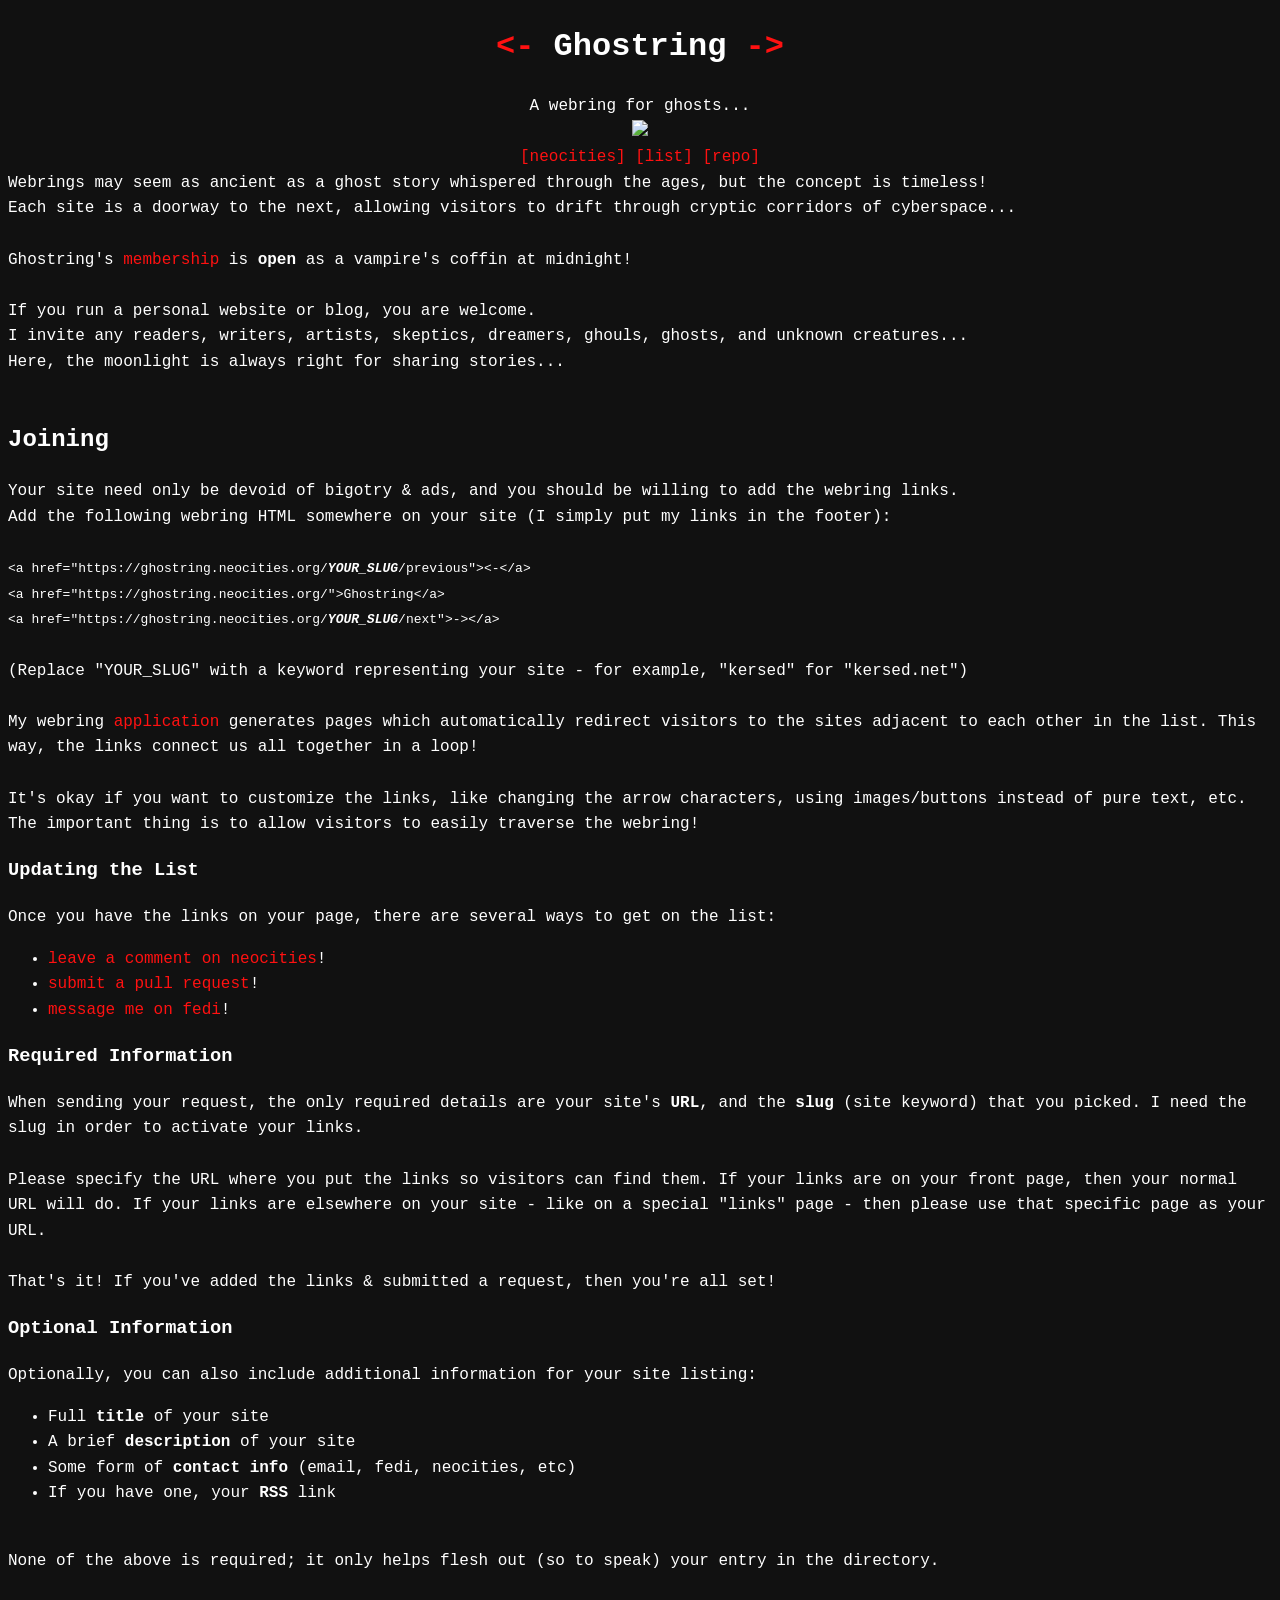
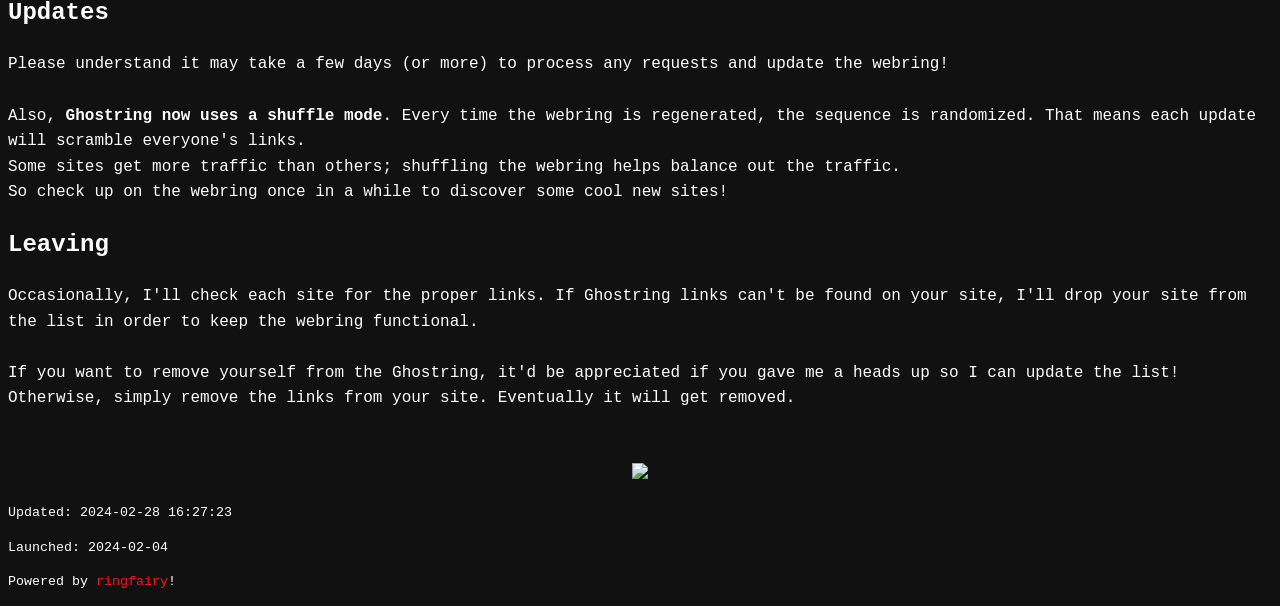
==== commit 087a227b: "Regenerate" ====
--- a/public/index.html
+++ b/public/index.html
@@ -4,4 +4,4 @@
 &LTa href="https://ghostring.neocities.org/">Ghostring&LT/a>
 <br>
 &LTa href="https://ghostring.neocities.org/<b><i>YOUR_SLUG</i></b>/next">->&LT/a>
-</code><br><br> (Replace "YOUR_SLUG" with a keyword representing your site - for example, "kersed" for "kersed.net") <br><br> My webring <a href=https://github.com/k3rs3d/ringfairy>application</a> generates pages which automatically redirect visitors to the sites adjacent to each other in the list. This way, the links connect us all together in a loop! <br><br> It's okay if you want to customize the links, like changing the arrow characters, using images/buttons instead of pure text, etc. <br> The important thing is to allow visitors to easily traverse the webring! <br><h3>Updating the List</h3> Once you have the links on your page, there are several ways to get on the list: <ul><li><a href=https://neocities.org/site/ghostring>leave a comment on neocities</a>!<li><a href=https://github.com/k3rs3d/ghostring>submit a pull request</a>!<li><a href=https://hol.ogra.ph/@kern>message me on fedi</a>!</ul><h3>Required Information</h3> When sending your request, the only required details are your site's <b>URL</b>, and the <b>slug</b> (site keyword) that you picked. I need the slug in order to activate your links. <br><br> Please specify the URL where you put the links so visitors can find them. If your links are on your front page, then your normal URL will do. If your links are elsewhere on your site - like on a special "links" page - then please use that specific page as your URL. <br><br> That's it! If you've added the links & submitted a request, then you're all set! <br><h3>Optional Information</h3> Optionally, you can also include additional information for your site listing: <ul><li>Full <b>title</b> of your site<li>A brief <b>description</b> of your site<li>Some form of <b>contact info</b> (email, fedi, neocities, etc)<li>If you have one, your <b>RSS</b> link</ul><br> None of the above is required; it only helps flesh out (so to speak) your entry in the directory. <br><h2>Updates</h2> Please understand it may take a few days (or more) to process any requests and update the webring! <br><br> Also, <b>Ghostring now uses a shuffle mode</b>. Every time the webring is regenerated, the sequence is randomized. That means each update will scramble everyone's links. <br> Some sites get more traffic than others; shuffling the webring helps balance out the traffic. <br> So check up on the webring once in a while to discover some cool new sites! <h2>Leaving</h2> Occasionally, I'll check each site for the proper links. If Ghostring links can't be found on your site, I'll drop your site from the list in order to keep the webring functional. <br><br> If you want to remove yourself from the Ghostring, it'd be appreciated if you gave me a heads up so I can update the list! Otherwise, simply remove the links from your site. Eventually it will get removed. <br><br><br><center> <img src=https://notmerlin.com/other/horrorgifs/lines/line%20(32).gif> </center><footer><small> <p>Updated: 2024-02-26 20:48:15</p> <p>Launched: 2024-02-04</p> <p>Powered by <a href=https://github.com/k3rs3d/ringfairy>ringfairy</a>!</p> </small></footer>+</code><br><br> (Replace "YOUR_SLUG" with a keyword representing your site - for example, "kersed" for "kersed.net") <br><br> My webring <a href=https://github.com/k3rs3d/ringfairy>application</a> generates pages which automatically redirect visitors to the sites adjacent to each other in the list. This way, the links connect us all together in a loop! <br><br> It's okay if you want to customize the links, like changing the arrow characters, using images/buttons instead of pure text, etc. <br> The important thing is to allow visitors to easily traverse the webring! <br><h3>Updating the List</h3> Once you have the links on your page, there are several ways to get on the list: <ul><li><a href=https://neocities.org/site/ghostring>leave a comment on neocities</a>!<li><a href=https://github.com/k3rs3d/ghostring>submit a pull request</a>!<li><a href=https://hol.ogra.ph/@kern>message me on fedi</a>!</ul><h3>Required Information</h3> When sending your request, the only required details are your site's <b>URL</b>, and the <b>slug</b> (site keyword) that you picked. I need the slug in order to activate your links. <br><br> Please specify the URL where you put the links so visitors can find them. If your links are on your front page, then your normal URL will do. If your links are elsewhere on your site - like on a special "links" page - then please use that specific page as your URL. <br><br> That's it! If you've added the links & submitted a request, then you're all set! <br><h3>Optional Information</h3> Optionally, you can also include additional information for your site listing: <ul><li>Full <b>title</b> of your site<li>A brief <b>description</b> of your site<li>Some form of <b>contact info</b> (email, fedi, neocities, etc)<li>If you have one, your <b>RSS</b> link</ul><br> None of the above is required; it only helps flesh out (so to speak) your entry in the directory. <br><h2>Updates</h2> Please understand it may take a few days (or more) to process any requests and update the webring! <br><br> Also, <b>Ghostring now uses a shuffle mode</b>. Every time the webring is regenerated, the sequence is randomized. That means each update will scramble everyone's links. <br> Some sites get more traffic than others; shuffling the webring helps balance out the traffic. <br> So check up on the webring once in a while to discover some cool new sites! <h2>Leaving</h2> Occasionally, I'll check each site for the proper links. If Ghostring links can't be found on your site, I'll drop your site from the list in order to keep the webring functional. <br><br> If you want to remove yourself from the Ghostring, it'd be appreciated if you gave me a heads up so I can update the list! Otherwise, simply remove the links from your site. Eventually it will get removed. <br><br><br><center> <img src=https://notmerlin.com/other/horrorgifs/lines/line%20(32).gif> </center><footer><small> <p>Updated: 2024-02-28 16:27:23</p> <p>Launched: 2024-02-04</p> <p>Powered by <a href=https://github.com/k3rs3d/ringfairy>ringfairy</a>!</p> </small></footer>
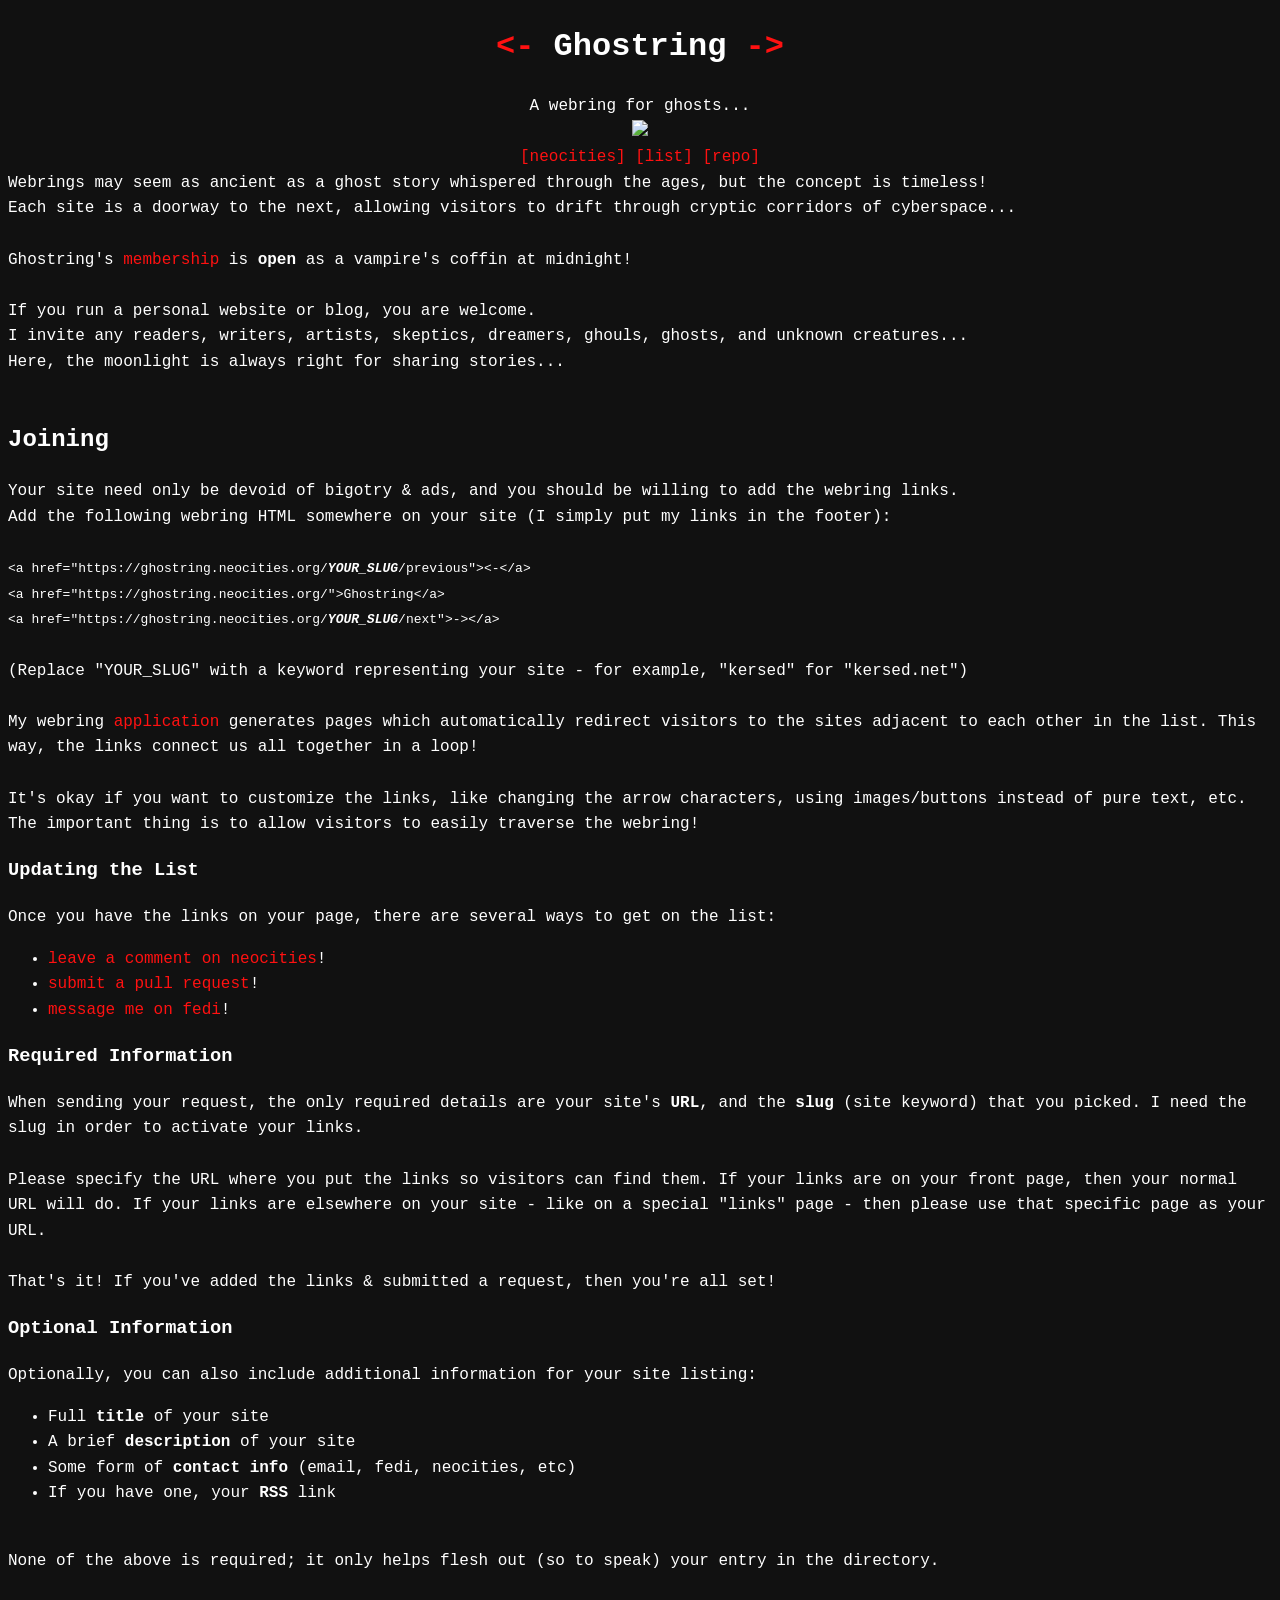
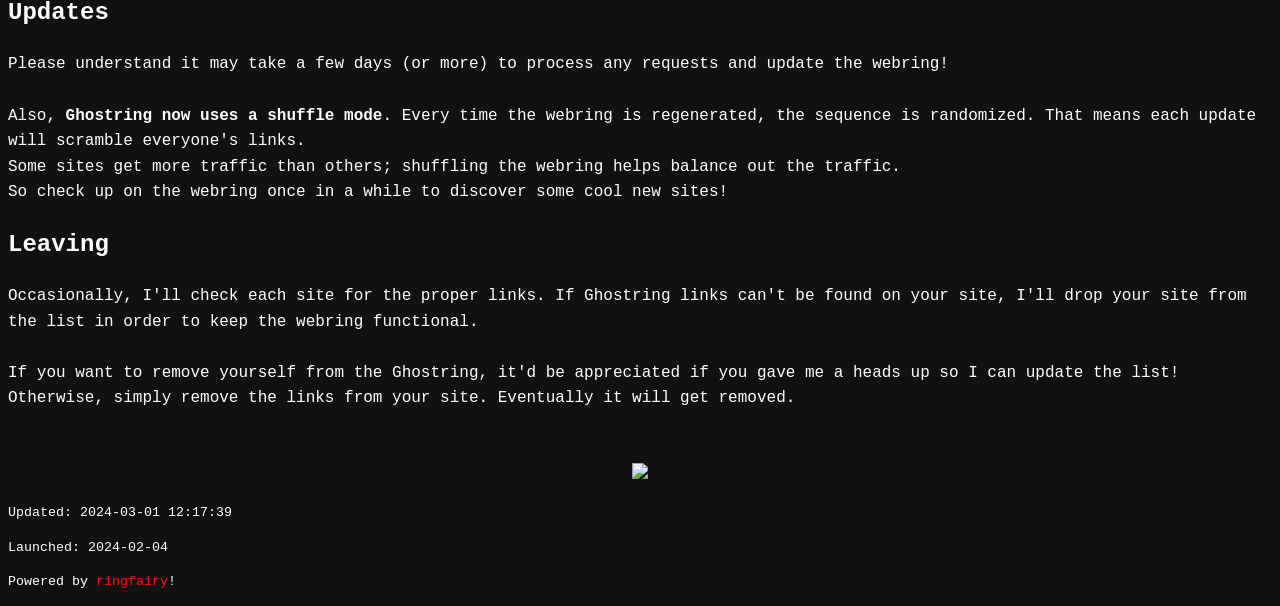
==== commit 523e89a4: "Regenerate" ====
--- a/public/index.html
+++ b/public/index.html
@@ -4,4 +4,4 @@
 &LTa href="https://ghostring.neocities.org/">Ghostring&LT/a>
 <br>
 &LTa href="https://ghostring.neocities.org/<b><i>YOUR_SLUG</i></b>/next">->&LT/a>
-</code><br><br> (Replace "YOUR_SLUG" with a keyword representing your site - for example, "kersed" for "kersed.net") <br><br> My webring <a href=https://github.com/k3rs3d/ringfairy>application</a> generates pages which automatically redirect visitors to the sites adjacent to each other in the list. This way, the links connect us all together in a loop! <br><br> It's okay if you want to customize the links, like changing the arrow characters, using images/buttons instead of pure text, etc. <br> The important thing is to allow visitors to easily traverse the webring! <br><h3>Updating the List</h3> Once you have the links on your page, there are several ways to get on the list: <ul><li><a href=https://neocities.org/site/ghostring>leave a comment on neocities</a>!<li><a href=https://github.com/k3rs3d/ghostring>submit a pull request</a>!<li><a href=https://hol.ogra.ph/@kern>message me on fedi</a>!</ul><h3>Required Information</h3> When sending your request, the only required details are your site's <b>URL</b>, and the <b>slug</b> (site keyword) that you picked. I need the slug in order to activate your links. <br><br> Please specify the URL where you put the links so visitors can find them. If your links are on your front page, then your normal URL will do. If your links are elsewhere on your site - like on a special "links" page - then please use that specific page as your URL. <br><br> That's it! If you've added the links & submitted a request, then you're all set! <br><h3>Optional Information</h3> Optionally, you can also include additional information for your site listing: <ul><li>Full <b>title</b> of your site<li>A brief <b>description</b> of your site<li>Some form of <b>contact info</b> (email, fedi, neocities, etc)<li>If you have one, your <b>RSS</b> link</ul><br> None of the above is required; it only helps flesh out (so to speak) your entry in the directory. <br><h2>Updates</h2> Please understand it may take a few days (or more) to process any requests and update the webring! <br><br> Also, <b>Ghostring now uses a shuffle mode</b>. Every time the webring is regenerated, the sequence is randomized. That means each update will scramble everyone's links. <br> Some sites get more traffic than others; shuffling the webring helps balance out the traffic. <br> So check up on the webring once in a while to discover some cool new sites! <h2>Leaving</h2> Occasionally, I'll check each site for the proper links. If Ghostring links can't be found on your site, I'll drop your site from the list in order to keep the webring functional. <br><br> If you want to remove yourself from the Ghostring, it'd be appreciated if you gave me a heads up so I can update the list! Otherwise, simply remove the links from your site. Eventually it will get removed. <br><br><br><center> <img src=https://notmerlin.com/other/horrorgifs/lines/line%20(32).gif> </center><footer><small> <p>Updated: 2024-02-28 16:27:23</p> <p>Launched: 2024-02-04</p> <p>Powered by <a href=https://github.com/k3rs3d/ringfairy>ringfairy</a>!</p> </small></footer>+</code><br><br> (Replace "YOUR_SLUG" with a keyword representing your site - for example, "kersed" for "kersed.net") <br><br> My webring <a href=https://github.com/k3rs3d/ringfairy>application</a> generates pages which automatically redirect visitors to the sites adjacent to each other in the list. This way, the links connect us all together in a loop! <br><br> It's okay if you want to customize the links, like changing the arrow characters, using images/buttons instead of pure text, etc. <br> The important thing is to allow visitors to easily traverse the webring! <br><h3>Updating the List</h3> Once you have the links on your page, there are several ways to get on the list: <ul><li><a href=https://neocities.org/site/ghostring>leave a comment on neocities</a>!<li><a href=https://github.com/k3rs3d/ghostring>submit a pull request</a>!<li><a href=https://hol.ogra.ph/@kern>message me on fedi</a>!</ul><h3>Required Information</h3> When sending your request, the only required details are your site's <b>URL</b>, and the <b>slug</b> (site keyword) that you picked. I need the slug in order to activate your links. <br><br> Please specify the URL where you put the links so visitors can find them. If your links are on your front page, then your normal URL will do. If your links are elsewhere on your site - like on a special "links" page - then please use that specific page as your URL. <br><br> That's it! If you've added the links & submitted a request, then you're all set! <br><h3>Optional Information</h3> Optionally, you can also include additional information for your site listing: <ul><li>Full <b>title</b> of your site<li>A brief <b>description</b> of your site<li>Some form of <b>contact info</b> (email, fedi, neocities, etc)<li>If you have one, your <b>RSS</b> link</ul><br> None of the above is required; it only helps flesh out (so to speak) your entry in the directory. <br><h2>Updates</h2> Please understand it may take a few days (or more) to process any requests and update the webring! <br><br> Also, <b>Ghostring now uses a shuffle mode</b>. Every time the webring is regenerated, the sequence is randomized. That means each update will scramble everyone's links. <br> Some sites get more traffic than others; shuffling the webring helps balance out the traffic. <br> So check up on the webring once in a while to discover some cool new sites! <h2>Leaving</h2> Occasionally, I'll check each site for the proper links. If Ghostring links can't be found on your site, I'll drop your site from the list in order to keep the webring functional. <br><br> If you want to remove yourself from the Ghostring, it'd be appreciated if you gave me a heads up so I can update the list! Otherwise, simply remove the links from your site. Eventually it will get removed. <br><br><br><center> <img src=https://notmerlin.com/other/horrorgifs/lines/line%20(32).gif> </center><footer><small> <p>Updated: 2024-03-01 12:17:39</p> <p>Launched: 2024-02-04</p> <p>Powered by <a href=https://github.com/k3rs3d/ringfairy>ringfairy</a>!</p> </small></footer>
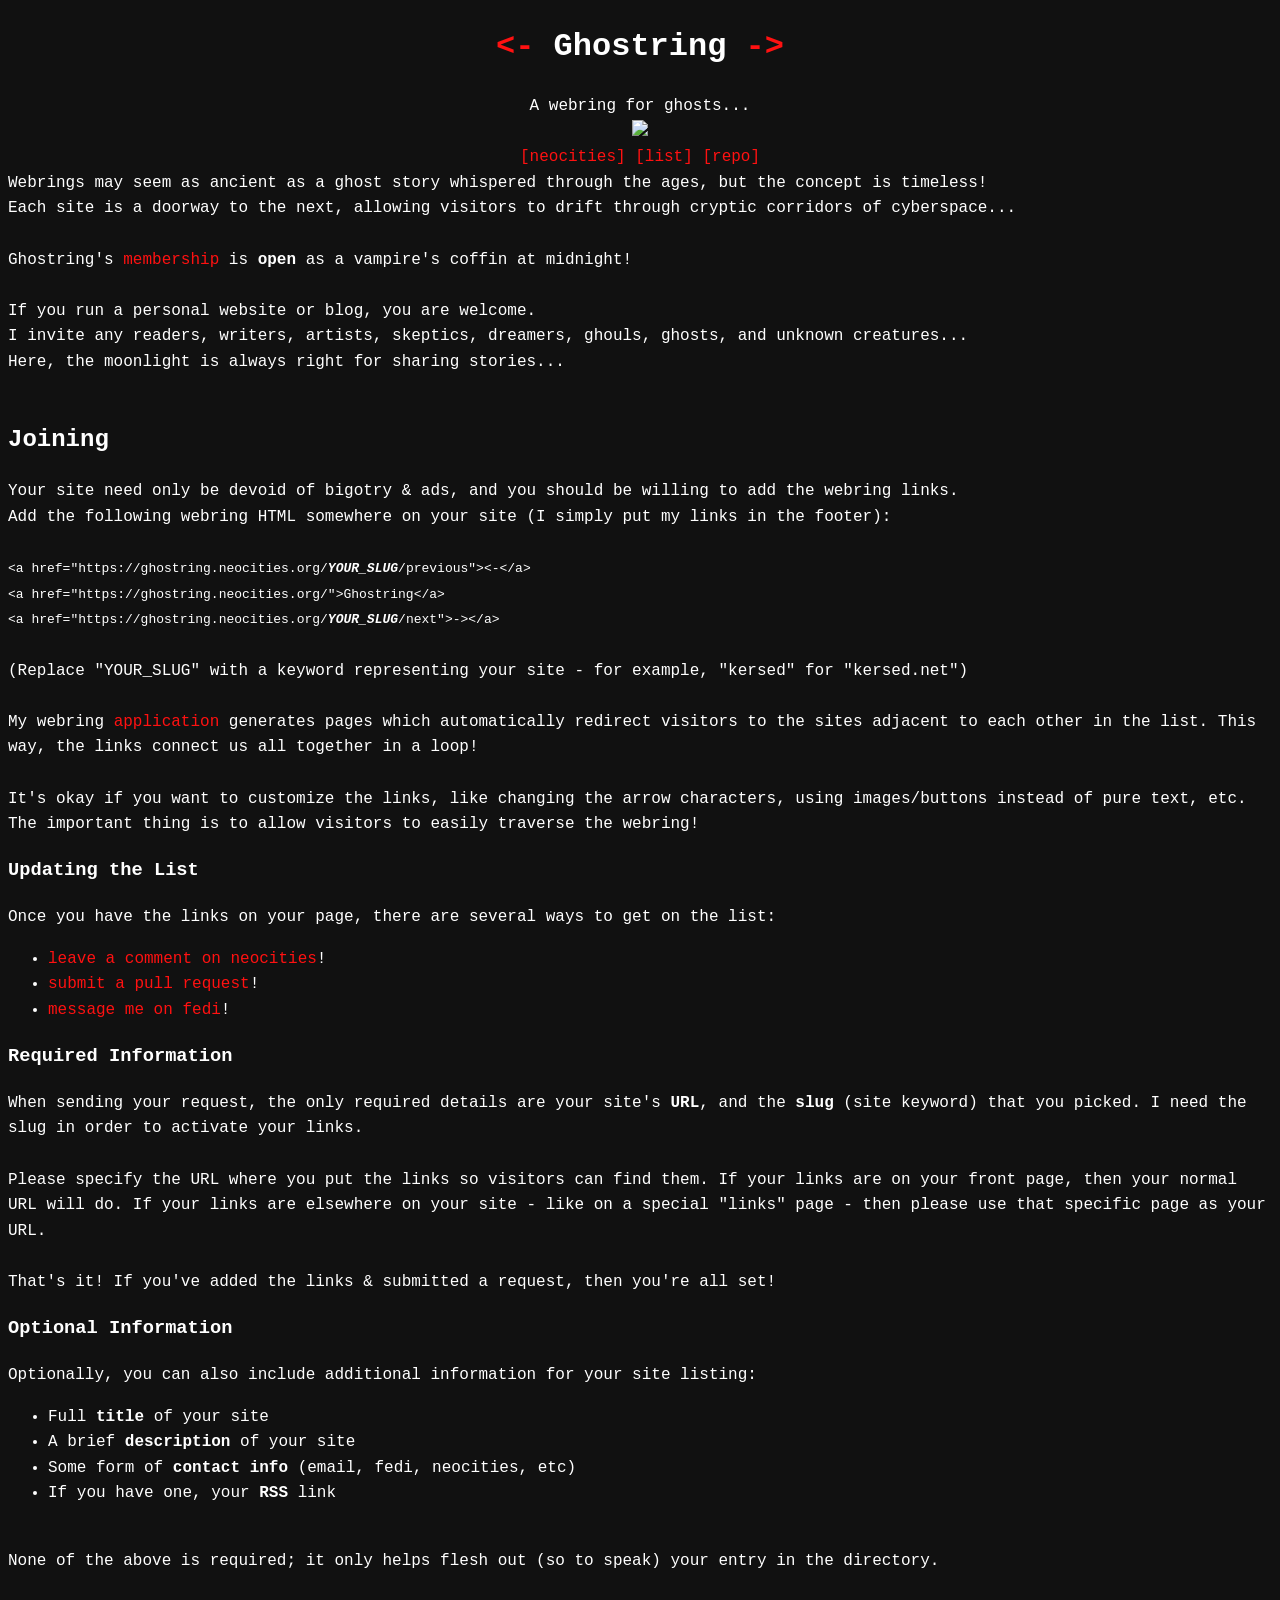
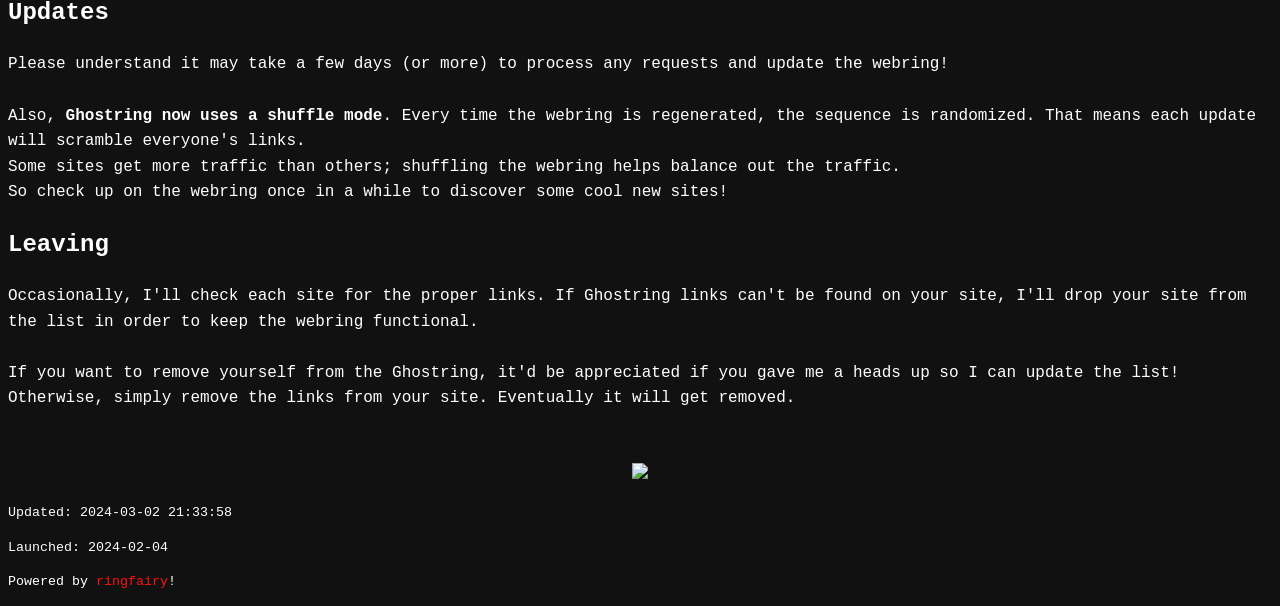
==== commit 291050e9: "Regenerate" ====
--- a/public/index.html
+++ b/public/index.html
@@ -4,4 +4,4 @@
 &LTa href="https://ghostring.neocities.org/">Ghostring&LT/a>
 <br>
 &LTa href="https://ghostring.neocities.org/<b><i>YOUR_SLUG</i></b>/next">->&LT/a>
-</code><br><br> (Replace "YOUR_SLUG" with a keyword representing your site - for example, "kersed" for "kersed.net") <br><br> My webring <a href=https://github.com/k3rs3d/ringfairy>application</a> generates pages which automatically redirect visitors to the sites adjacent to each other in the list. This way, the links connect us all together in a loop! <br><br> It's okay if you want to customize the links, like changing the arrow characters, using images/buttons instead of pure text, etc. <br> The important thing is to allow visitors to easily traverse the webring! <br><h3>Updating the List</h3> Once you have the links on your page, there are several ways to get on the list: <ul><li><a href=https://neocities.org/site/ghostring>leave a comment on neocities</a>!<li><a href=https://github.com/k3rs3d/ghostring>submit a pull request</a>!<li><a href=https://hol.ogra.ph/@kern>message me on fedi</a>!</ul><h3>Required Information</h3> When sending your request, the only required details are your site's <b>URL</b>, and the <b>slug</b> (site keyword) that you picked. I need the slug in order to activate your links. <br><br> Please specify the URL where you put the links so visitors can find them. If your links are on your front page, then your normal URL will do. If your links are elsewhere on your site - like on a special "links" page - then please use that specific page as your URL. <br><br> That's it! If you've added the links & submitted a request, then you're all set! <br><h3>Optional Information</h3> Optionally, you can also include additional information for your site listing: <ul><li>Full <b>title</b> of your site<li>A brief <b>description</b> of your site<li>Some form of <b>contact info</b> (email, fedi, neocities, etc)<li>If you have one, your <b>RSS</b> link</ul><br> None of the above is required; it only helps flesh out (so to speak) your entry in the directory. <br><h2>Updates</h2> Please understand it may take a few days (or more) to process any requests and update the webring! <br><br> Also, <b>Ghostring now uses a shuffle mode</b>. Every time the webring is regenerated, the sequence is randomized. That means each update will scramble everyone's links. <br> Some sites get more traffic than others; shuffling the webring helps balance out the traffic. <br> So check up on the webring once in a while to discover some cool new sites! <h2>Leaving</h2> Occasionally, I'll check each site for the proper links. If Ghostring links can't be found on your site, I'll drop your site from the list in order to keep the webring functional. <br><br> If you want to remove yourself from the Ghostring, it'd be appreciated if you gave me a heads up so I can update the list! Otherwise, simply remove the links from your site. Eventually it will get removed. <br><br><br><center> <img src=https://notmerlin.com/other/horrorgifs/lines/line%20(32).gif> </center><footer><small> <p>Updated: 2024-03-01 12:17:39</p> <p>Launched: 2024-02-04</p> <p>Powered by <a href=https://github.com/k3rs3d/ringfairy>ringfairy</a>!</p> </small></footer>+</code><br><br> (Replace "YOUR_SLUG" with a keyword representing your site - for example, "kersed" for "kersed.net") <br><br> My webring <a href=https://github.com/k3rs3d/ringfairy>application</a> generates pages which automatically redirect visitors to the sites adjacent to each other in the list. This way, the links connect us all together in a loop! <br><br> It's okay if you want to customize the links, like changing the arrow characters, using images/buttons instead of pure text, etc. <br> The important thing is to allow visitors to easily traverse the webring! <br><h3>Updating the List</h3> Once you have the links on your page, there are several ways to get on the list: <ul><li><a href=https://neocities.org/site/ghostring>leave a comment on neocities</a>!<li><a href=https://github.com/k3rs3d/ghostring>submit a pull request</a>!<li><a href=https://hol.ogra.ph/@kern>message me on fedi</a>!</ul><h3>Required Information</h3> When sending your request, the only required details are your site's <b>URL</b>, and the <b>slug</b> (site keyword) that you picked. I need the slug in order to activate your links. <br><br> Please specify the URL where you put the links so visitors can find them. If your links are on your front page, then your normal URL will do. If your links are elsewhere on your site - like on a special "links" page - then please use that specific page as your URL. <br><br> That's it! If you've added the links & submitted a request, then you're all set! <br><h3>Optional Information</h3> Optionally, you can also include additional information for your site listing: <ul><li>Full <b>title</b> of your site<li>A brief <b>description</b> of your site<li>Some form of <b>contact info</b> (email, fedi, neocities, etc)<li>If you have one, your <b>RSS</b> link</ul><br> None of the above is required; it only helps flesh out (so to speak) your entry in the directory. <br><h2>Updates</h2> Please understand it may take a few days (or more) to process any requests and update the webring! <br><br> Also, <b>Ghostring now uses a shuffle mode</b>. Every time the webring is regenerated, the sequence is randomized. That means each update will scramble everyone's links. <br> Some sites get more traffic than others; shuffling the webring helps balance out the traffic. <br> So check up on the webring once in a while to discover some cool new sites! <h2>Leaving</h2> Occasionally, I'll check each site for the proper links. If Ghostring links can't be found on your site, I'll drop your site from the list in order to keep the webring functional. <br><br> If you want to remove yourself from the Ghostring, it'd be appreciated if you gave me a heads up so I can update the list! Otherwise, simply remove the links from your site. Eventually it will get removed. <br><br><br><center> <img src=https://notmerlin.com/other/horrorgifs/lines/line%20(32).gif> </center><footer><small> <p>Updated: 2024-03-02 21:33:58</p> <p>Launched: 2024-02-04</p> <p>Powered by <a href=https://github.com/k3rs3d/ringfairy>ringfairy</a>!</p> </small></footer>
